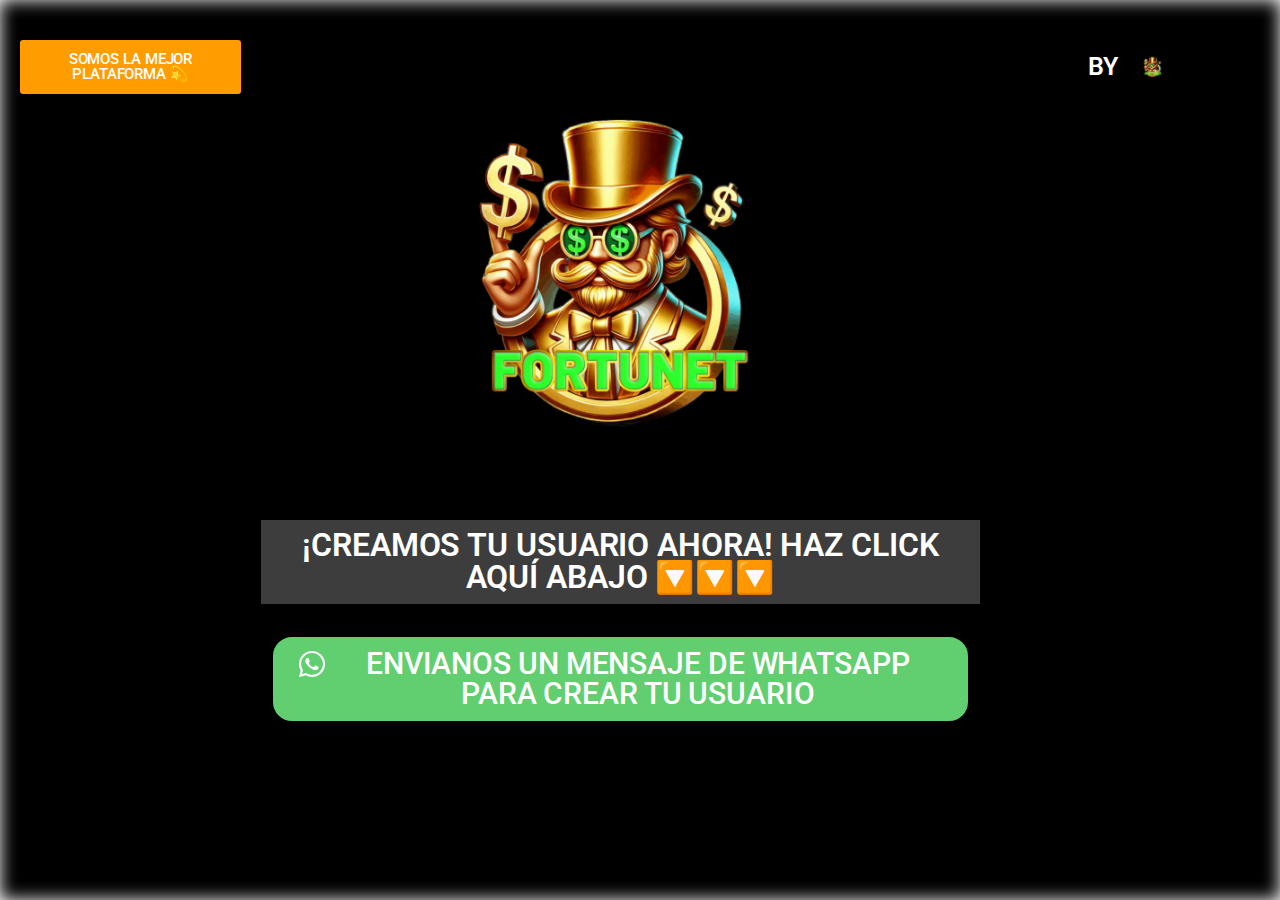
==== index.html @ 72d3cfbc "pixel and sounds" ====
<!DOCTYPE html> <html lang="en-US"> <head> 	<meta charset="UTF-8"> 			<title>JUGA Y GANA CON NOSOTROS</title> 		<meta name="viewport" content="width=device-width, initial-scale=1" /> <meta name='robots' content='max-image-preview:large' /> 	<style>img:is([sizes="auto" i], [sizes^="auto," i]) { contain-intrinsic-size: 3000px 1500px }</style> 	<title>JUGA Y GANA CON NOSOTROS</title> <link rel="alternate" type="application/rss+xml" title="JUGA Y GANA CON NOSOTROS &raquo; Feed" href="http://localhost:10052/feed/" /> <link rel="alternate" type="application/rss+xml" title="JUGA Y GANA CON NOSOTROS &raquo; Comments Feed" href="http://localhost:10052/comments/feed/" /> <script>
window._wpemojiSettings = {"baseUrl":"https:\/\/s.w.org\/images\/core\/emoji\/15.0.3\/72x72\/","ext":".png","svgUrl":"https:\/\/s.w.org\/images\/core\/emoji\/15.0.3\/svg\/","svgExt":".svg","source":{"concatemoji":"http:\/\/localhost:10052\/wp-includes\/js\/wp-emoji-release.min.js?ver=6.7.1"}};
/*! This file is auto-generated */
!function(i,n){var o,s,e;function c(e){try{var t={supportTests:e,timestamp:(new Date).valueOf()};sessionStorage.setItem(o,JSON.stringify(t))}catch(e){}}function p(e,t,n){e.clearRect(0,0,e.canvas.width,e.canvas.height),e.fillText(t,0,0);var t=new Uint32Array(e.getImageData(0,0,e.canvas.width,e.canvas.height).data),r=(e.clearRect(0,0,e.canvas.width,e.canvas.height),e.fillText(n,0,0),new Uint32Array(e.getImageData(0,0,e.canvas.width,e.canvas.height).data));return t.every(function(e,t){return e===r[t]})}function u(e,t,n){switch(t){case"flag":return n(e,"\ud83c\udff3\ufe0f\u200d\u26a7\ufe0f","\ud83c\udff3\ufe0f\u200b\u26a7\ufe0f")?!1:!n(e,"\ud83c\uddfa\ud83c\uddf3","\ud83c\uddfa\u200b\ud83c\uddf3")&&!n(e,"\ud83c\udff4\udb40\udc67\udb40\udc62\udb40\udc65\udb40\udc6e\udb40\udc67\udb40\udc7f","\ud83c\udff4\u200b\udb40\udc67\u200b\udb40\udc62\u200b\udb40\udc65\u200b\udb40\udc6e\u200b\udb40\udc67\u200b\udb40\udc7f");case"emoji":return!n(e,"\ud83d\udc26\u200d\u2b1b","\ud83d\udc26\u200b\u2b1b")}return!1}function f(e,t,n){var r="undefined"!=typeof WorkerGlobalScope&&self instanceof WorkerGlobalScope?new OffscreenCanvas(300,150):i.createElement("canvas"),a=r.getContext("2d",{willReadFrequently:!0}),o=(a.textBaseline="top",a.font="600 32px Arial",{});return e.forEach(function(e){o[e]=t(a,e,n)}),o}function t(e){var t=i.createElement("script");t.src=e,t.defer=!0,i.head.appendChild(t)}"undefined"!=typeof Promise&&(o="wpEmojiSettingsSupports",s=["flag","emoji"],n.supports={everything:!0,everythingExceptFlag:!0},e=new Promise(function(e){i.addEventListener("DOMContentLoaded",e,{once:!0})}),new Promise(function(t){var n=function(){try{var e=JSON.parse(sessionStorage.getItem(o));if("object"==typeof e&&"number"==typeof e.timestamp&&(new Date).valueOf()<e.timestamp+604800&&"object"==typeof e.supportTests)return e.supportTests}catch(e){}return null}();if(!n){if("undefined"!=typeof Worker&&"undefined"!=typeof OffscreenCanvas&&"undefined"!=typeof URL&&URL.createObjectURL&&"undefined"!=typeof Blob)try{var e="postMessage("+f.toString()+"("+[JSON.stringify(s),u.toString(),p.toString()].join(",")+"));",r=new Blob([e],{type:"text/javascript"}),a=new Worker(URL.createObjectURL(r),{name:"wpTestEmojiSupports"});return void(a.onmessage=function(e){c(n=e.data),a.terminate(),t(n)})}catch(e){}c(n=f(s,u,p))}t(n)}).then(function(e){for(var t in e)n.supports[t]=e[t],n.supports.everything=n.supports.everything&&n.supports[t],"flag"!==t&&(n.supports.everythingExceptFlag=n.supports.everythingExceptFlag&&n.supports[t]);n.supports.everythingExceptFlag=n.supports.everythingExceptFlag&&!n.supports.flag,n.DOMReady=!1,n.readyCallback=function(){n.DOMReady=!0}}).then(function(){return e}).then(function(){var e;n.supports.everything||(n.readyCallback(),(e=n.source||{}).concatemoji?t(e.concatemoji):e.wpemoji&&e.twemoji&&(t(e.twemoji),t(e.wpemoji)))}))}((window,document),window._wpemojiSettings);
</script> <style id='wp-emoji-styles-inline-css'>  	img.wp-smiley, img.emoji { 		display: inline !important; 		border: none !important; 		box-shadow: none !important; 		height: 1em !important; 		width: 1em !important; 		margin: 0 0.07em !important; 		vertical-align: -0.1em !important; 		background: none !important; 		padding: 0 !important; 	} </style> <style id='wp-block-library-inline-css'> :root{--wp-admin-theme-color:#007cba;--wp-admin-theme-color--rgb:0,124,186;--wp-admin-theme-color-darker-10:#006ba1;--wp-admin-theme-color-darker-10--rgb:0,107,161;--wp-admin-theme-color-darker-20:#005a87;--wp-admin-theme-color-darker-20--rgb:0,90,135;--wp-admin-border-width-focus:2px;--wp-block-synced-color:#7a00df;--wp-block-synced-color--rgb:122,0,223;--wp-bound-block-color:var(--wp-block-synced-color)}@media (min-resolution:192dpi){:root{--wp-admin-border-width-focus:1.5px}}.wp-element-button{cursor:pointer}:root{--wp--preset--font-size--normal:16px;--wp--preset--font-size--huge:42px}:root .has-very-light-gray-background-color{background-color:#eee}:root .has-very-dark-gray-background-color{background-color:#313131}:root .has-very-light-gray-color{color:#eee}:root .has-very-dark-gray-color{color:#313131}:root .has-vivid-green-cyan-to-vivid-cyan-blue-gradient-background{background:linear-gradient(135deg,#00d084,#0693e3)}:root .has-purple-crush-gradient-background{background:linear-gradient(135deg,#34e2e4,#4721fb 50%,#ab1dfe)}:root .has-hazy-dawn-gradient-background{background:linear-gradient(135deg,#faaca8,#dad0ec)}:root .has-subdued-olive-gradient-background{background:linear-gradient(135deg,#fafae1,#67a671)}:root .has-atomic-cream-gradient-background{background:linear-gradient(135deg,#fdd79a,#004a59)}:root .has-nightshade-gradient-background{background:linear-gradient(135deg,#330968,#31cdcf)}:root .has-midnight-gradient-background{background:linear-gradient(135deg,#020381,#2874fc)}.has-regular-font-size{font-size:1em}.has-larger-font-size{font-size:2.625em}.has-normal-font-size{font-size:var(--wp--preset--font-size--normal)}.has-huge-font-size{font-size:var(--wp--preset--font-size--huge)}.has-text-align-center{text-align:center}.has-text-align-left{text-align:left}.has-text-align-right{text-align:right}#end-resizable-editor-section{display:none}.aligncenter{clear:both}.items-justified-left{justify-content:flex-start}.items-justified-center{justify-content:center}.items-justified-right{justify-content:flex-end}.items-justified-space-between{justify-content:space-between}.screen-reader-text{border:0;clip:rect(1px,1px,1px,1px);clip-path:inset(50%);height:1px;margin:-1px;overflow:hidden;padding:0;position:absolute;width:1px;word-wrap:normal!important}.screen-reader-text:focus{background-color:#ddd;clip:auto!important;clip-path:none;color:#444;display:block;font-size:1em;height:auto;left:5px;line-height:normal;padding:15px 23px 14px;text-decoration:none;top:5px;width:auto;z-index:100000}html :where(.has-border-color){border-style:solid}html :where([style*=border-top-color]){border-top-style:solid}html :where([style*=border-right-color]){border-right-style:solid}html :where([style*=border-bottom-color]){border-bottom-style:solid}html :where([style*=border-left-color]){border-left-style:solid}html :where([style*=border-width]){border-style:solid}html :where([style*=border-top-width]){border-top-style:solid}html :where([style*=border-right-width]){border-right-style:solid}html :where([style*=border-bottom-width]){border-bottom-style:solid}html :where([style*=border-left-width]){border-left-style:solid}html :where(img[class*=wp-image-]){height:auto;max-width:100%}:where(figure){margin:0 0 1em}html :where(.is-position-sticky){--wp-admin--admin-bar--position-offset:var(--wp-admin--admin-bar--height,0px)}@media screen and (max-width:600px){html :where(.is-position-sticky){--wp-admin--admin-bar--position-offset:0px}} </style> <style id='global-styles-inline-css'> :root{--wp--preset--aspect-ratio--square: 1;--wp--preset--aspect-ratio--4-3: 4/3;--wp--preset--aspect-ratio--3-4: 3/4;--wp--preset--aspect-ratio--3-2: 3/2;--wp--preset--aspect-ratio--2-3: 2/3;--wp--preset--aspect-ratio--16-9: 16/9;--wp--preset--aspect-ratio--9-16: 9/16;--wp--preset--color--black: #000000;--wp--preset--color--cyan-bluish-gray: #abb8c3;--wp--preset--color--white: #ffffff;--wp--preset--color--pale-pink: #f78da7;--wp--preset--color--vivid-red: #cf2e2e;--wp--preset--color--luminous-vivid-orange: #ff6900;--wp--preset--color--luminous-vivid-amber: #fcb900;--wp--preset--color--light-green-cyan: #7bdcb5;--wp--preset--color--vivid-green-cyan: #00d084;--wp--preset--color--pale-cyan-blue: #8ed1fc;--wp--preset--color--vivid-cyan-blue: #0693e3;--wp--preset--color--vivid-purple: #9b51e0;--wp--preset--color--base: #FFFFFF;--wp--preset--color--contrast: #111111;--wp--preset--color--accent-1: #FFEE58;--wp--preset--color--accent-2: #F6CFF4;--wp--preset--color--accent-3: #503AA8;--wp--preset--color--accent-4: #686868;--wp--preset--color--accent-5: #FBFAF3;--wp--preset--color--accent-6: color-mix(in srgb, currentColor 20%, transparent);--wp--preset--gradient--vivid-cyan-blue-to-vivid-purple: linear-gradient(135deg,rgba(6,147,227,1) 0%,rgb(155,81,224) 100%);--wp--preset--gradient--light-green-cyan-to-vivid-green-cyan: linear-gradient(135deg,rgb(122,220,180) 0%,rgb(0,208,130) 100%);--wp--preset--gradient--luminous-vivid-amber-to-luminous-vivid-orange: linear-gradient(135deg,rgba(252,185,0,1) 0%,rgba(255,105,0,1) 100%);--wp--preset--gradient--luminous-vivid-orange-to-vivid-red: linear-gradient(135deg,rgba(255,105,0,1) 0%,rgb(207,46,46) 100%);--wp--preset--gradient--very-light-gray-to-cyan-bluish-gray: linear-gradient(135deg,rgb(238,238,238) 0%,rgb(169,184,195) 100%);--wp--preset--gradient--cool-to-warm-spectrum: linear-gradient(135deg,rgb(74,234,220) 0%,rgb(151,120,209) 20%,rgb(207,42,186) 40%,rgb(238,44,130) 60%,rgb(251,105,98) 80%,rgb(254,248,76) 100%);--wp--preset--gradient--blush-light-purple: linear-gradient(135deg,rgb(255,206,236) 0%,rgb(152,150,240) 100%);--wp--preset--gradient--blush-bordeaux: linear-gradient(135deg,rgb(254,205,165) 0%,rgb(254,45,45) 50%,rgb(107,0,62) 100%);--wp--preset--gradient--luminous-dusk: linear-gradient(135deg,rgb(255,203,112) 0%,rgb(199,81,192) 50%,rgb(65,88,208) 100%);--wp--preset--gradient--pale-ocean: linear-gradient(135deg,rgb(255,245,203) 0%,rgb(182,227,212) 50%,rgb(51,167,181) 100%);--wp--preset--gradient--electric-grass: linear-gradient(135deg,rgb(202,248,128) 0%,rgb(113,206,126) 100%);--wp--preset--gradient--midnight: linear-gradient(135deg,rgb(2,3,129) 0%,rgb(40,116,252) 100%);--wp--preset--font-size--small: 0.875rem;--wp--preset--font-size--medium: clamp(1rem, 1rem + ((1vw - 0.2rem) * 0.196), 1.125rem);--wp--preset--font-size--large: clamp(1.125rem, 1.125rem + ((1vw - 0.2rem) * 0.392), 1.375rem);--wp--preset--font-size--x-large: clamp(1.75rem, 1.75rem + ((1vw - 0.2rem) * 0.392), 2rem);--wp--preset--font-size--xx-large: clamp(2.15rem, 2.15rem + ((1vw - 0.2rem) * 1.333), 3rem);--wp--preset--font-family--manrope: Manrope, sans-serif;--wp--preset--font-family--fira-code: "Fira Code", monospace;--wp--preset--spacing--20: 10px;--wp--preset--spacing--30: 20px;--wp--preset--spacing--40: 30px;--wp--preset--spacing--50: clamp(30px, 5vw, 50px);--wp--preset--spacing--60: clamp(30px, 7vw, 70px);--wp--preset--spacing--70: clamp(50px, 7vw, 90px);--wp--preset--spacing--80: clamp(70px, 10vw, 140px);--wp--preset--shadow--natural: 6px 6px 9px rgba(0, 0, 0, 0.2);--wp--preset--shadow--deep: 12px 12px 50px rgba(0, 0, 0, 0.4);--wp--preset--shadow--sharp: 6px 6px 0px rgba(0, 0, 0, 0.2);--wp--preset--shadow--outlined: 6px 6px 0px -3px rgba(255, 255, 255, 1), 6px 6px rgba(0, 0, 0, 1);--wp--preset--shadow--crisp: 6px 6px 0px rgba(0, 0, 0, 1);}:root { --wp--style--global--content-size: 645px;--wp--style--global--wide-size: 1340px; }:where(body) { margin: 0; }.wp-site-blocks { padding-top: var(--wp--style--root--padding-top); padding-bottom: var(--wp--style--root--padding-bottom); }.has-global-padding { padding-right: var(--wp--style--root--padding-right); padding-left: var(--wp--style--root--padding-left); }.has-global-padding > .alignfull { margin-right: calc(var(--wp--style--root--padding-right) * -1); margin-left: calc(var(--wp--style--root--padding-left) * -1); }.has-global-padding :where(:not(.alignfull.is-layout-flow) > .has-global-padding:not(.wp-block-block, .alignfull)) { padding-right: 0; padding-left: 0; }.has-global-padding :where(:not(.alignfull.is-layout-flow) > .has-global-padding:not(.wp-block-block, .alignfull)) > .alignfull { margin-left: 0; margin-right: 0; }.wp-site-blocks > .alignleft { float: left; margin-right: 2em; }.wp-site-blocks > .alignright { float: right; margin-left: 2em; }.wp-site-blocks > .aligncenter { justify-content: center; margin-left: auto; margin-right: auto; }:where(.wp-site-blocks) > * { margin-block-start: 1.2rem; margin-block-end: 0; }:where(.wp-site-blocks) > :first-child { margin-block-start: 0; }:where(.wp-site-blocks) > :last-child { margin-block-end: 0; }:root { --wp--style--block-gap: 1.2rem; }:root :where(.is-layout-flow) > :first-child{margin-block-start: 0;}:root :where(.is-layout-flow) > :last-child{margin-block-end: 0;}:root :where(.is-layout-flow) > *{margin-block-start: 1.2rem;margin-block-end: 0;}:root :where(.is-layout-constrained) > :first-child{margin-block-start: 0;}:root :where(.is-layout-constrained) > :last-child{margin-block-end: 0;}:root :where(.is-layout-constrained) > *{margin-block-start: 1.2rem;margin-block-end: 0;}:root :where(.is-layout-flex){gap: 1.2rem;}:root :where(.is-layout-grid){gap: 1.2rem;}.is-layout-flow > .alignleft{float: left;margin-inline-start: 0;margin-inline-end: 2em;}.is-layout-flow > .alignright{float: right;margin-inline-start: 2em;margin-inline-end: 0;}.is-layout-flow > .aligncenter{margin-left: auto !important;margin-right: auto !important;}.is-layout-constrained > .alignleft{float: left;margin-inline-start: 0;margin-inline-end: 2em;}.is-layout-constrained > .alignright{float: right;margin-inline-start: 2em;margin-inline-end: 0;}.is-layout-constrained > .aligncenter{margin-left: auto !important;margin-right: auto !important;}.is-layout-constrained > :where(:not(.alignleft):not(.alignright):not(.alignfull)){max-width: var(--wp--style--global--content-size);margin-left: auto !important;margin-right: auto !important;}.is-layout-constrained > .alignwide{max-width: var(--wp--style--global--wide-size);}body .is-layout-flex{display: flex;}.is-layout-flex{flex-wrap: wrap;align-items: center;}.is-layout-flex > :is(*, div){margin: 0;}body .is-layout-grid{display: grid;}.is-layout-grid > :is(*, div){margin: 0;}body{background-color: var(--wp--preset--color--base);color: var(--wp--preset--color--contrast);font-family: var(--wp--preset--font-family--manrope);font-size: var(--wp--preset--font-size--large);font-weight: 300;letter-spacing: -0.1px;line-height: 1.4;--wp--style--root--padding-top: 0px;--wp--style--root--padding-right: var(--wp--preset--spacing--50);--wp--style--root--padding-bottom: 0px;--wp--style--root--padding-left: var(--wp--preset--spacing--50);}a:where(:not(.wp-element-button)){color: currentColor;text-decoration: underline;}:root :where(a:where(:not(.wp-element-button)):hover){text-decoration: none;}h1, h2, h3, h4, h5, h6{font-weight: 400;letter-spacing: -0.1px;line-height: 1.125;}h1{font-size: var(--wp--preset--font-size--xx-large);}h2{font-size: var(--wp--preset--font-size--x-large);}h3{font-size: var(--wp--preset--font-size--large);}h4{font-size: var(--wp--preset--font-size--medium);}h5{font-size: var(--wp--preset--font-size--small);letter-spacing: 0.5px;}h6{font-size: var(--wp--preset--font-size--small);font-weight: 700;letter-spacing: 1.4px;text-transform: uppercase;}:root :where(.wp-element-button, .wp-block-button__link){background-color: var(--wp--preset--color--contrast);border-width: 0;color: var(--wp--preset--color--base);font-family: inherit;font-size: var(--wp--preset--font-size--medium);line-height: inherit;padding-top: 1rem;padding-right: 2.25rem;padding-bottom: 1rem;padding-left: 2.25rem;text-decoration: none;}:root :where(.wp-element-button:hover, .wp-block-button__link:hover){background-color: color-mix(in srgb, var(--wp--preset--color--contrast) 85%, transparent);border-color: transparent;color: var(--wp--preset--color--base);}:root :where(.wp-element-button:focus, .wp-block-button__link:focus){outline-color: var(--wp--preset--color--accent-4);outline-offset: 2px;}:root :where(.wp-element-caption, .wp-block-audio figcaption, .wp-block-embed figcaption, .wp-block-gallery figcaption, .wp-block-image figcaption, .wp-block-table figcaption, .wp-block-video figcaption){font-size: var(--wp--preset--font-size--small);line-height: 1.4;}.has-black-color{color: var(--wp--preset--color--black) !important;}.has-cyan-bluish-gray-color{color: var(--wp--preset--color--cyan-bluish-gray) !important;}.has-white-color{color: var(--wp--preset--color--white) !important;}.has-pale-pink-color{color: var(--wp--preset--color--pale-pink) !important;}.has-vivid-red-color{color: var(--wp--preset--color--vivid-red) !important;}.has-luminous-vivid-orange-color{color: var(--wp--preset--color--luminous-vivid-orange) !important;}.has-luminous-vivid-amber-color{color: var(--wp--preset--color--luminous-vivid-amber) !important;}.has-light-green-cyan-color{color: var(--wp--preset--color--light-green-cyan) !important;}.has-vivid-green-cyan-color{color: var(--wp--preset--color--vivid-green-cyan) !important;}.has-pale-cyan-blue-color{color: var(--wp--preset--color--pale-cyan-blue) !important;}.has-vivid-cyan-blue-color{color: var(--wp--preset--color--vivid-cyan-blue) !important;}.has-vivid-purple-color{color: var(--wp--preset--color--vivid-purple) !important;}.has-base-color{color: var(--wp--preset--color--base) !important;}.has-contrast-color{color: var(--wp--preset--color--contrast) !important;}.has-accent-1-color{color: var(--wp--preset--color--accent-1) !important;}.has-accent-2-color{color: var(--wp--preset--color--accent-2) !important;}.has-accent-3-color{color: var(--wp--preset--color--accent-3) !important;}.has-accent-4-color{color: var(--wp--preset--color--accent-4) !important;}.has-accent-5-color{color: var(--wp--preset--color--accent-5) !important;}.has-accent-6-color{color: var(--wp--preset--color--accent-6) !important;}.has-black-background-color{background-color: var(--wp--preset--color--black) !important;}.has-cyan-bluish-gray-background-color{background-color: var(--wp--preset--color--cyan-bluish-gray) !important;}.has-white-background-color{background-color: var(--wp--preset--color--white) !important;}.has-pale-pink-background-color{background-color: var(--wp--preset--color--pale-pink) !important;}.has-vivid-red-background-color{background-color: var(--wp--preset--color--vivid-red) !important;}.has-luminous-vivid-orange-background-color{background-color: var(--wp--preset--color--luminous-vivid-orange) !important;}.has-luminous-vivid-amber-background-color{background-color: var(--wp--preset--color--luminous-vivid-amber) !important;}.has-light-green-cyan-background-color{background-color: var(--wp--preset--color--light-green-cyan) !important;}.has-vivid-green-cyan-background-color{background-color: var(--wp--preset--color--vivid-green-cyan) !important;}.has-pale-cyan-blue-background-color{background-color: var(--wp--preset--color--pale-cyan-blue) !important;}.has-vivid-cyan-blue-background-color{background-color: var(--wp--preset--color--vivid-cyan-blue) !important;}.has-vivid-purple-background-color{background-color: var(--wp--preset--color--vivid-purple) !important;}.has-base-background-color{background-color: var(--wp--preset--color--base) !important;}.has-contrast-background-color{background-color: var(--wp--preset--color--contrast) !important;}.has-accent-1-background-color{background-color: var(--wp--preset--color--accent-1) !important;}.has-accent-2-background-color{background-color: var(--wp--preset--color--accent-2) !important;}.has-accent-3-background-color{background-color: var(--wp--preset--color--accent-3) !important;}.has-accent-4-background-color{background-color: var(--wp--preset--color--accent-4) !important;}.has-accent-5-background-color{background-color: var(--wp--preset--color--accent-5) !important;}.has-accent-6-background-color{background-color: var(--wp--preset--color--accent-6) !important;}.has-black-border-color{border-color: var(--wp--preset--color--black) !important;}.has-cyan-bluish-gray-border-color{border-color: var(--wp--preset--color--cyan-bluish-gray) !important;}.has-white-border-color{border-color: var(--wp--preset--color--white) !important;}.has-pale-pink-border-color{border-color: var(--wp--preset--color--pale-pink) !important;}.has-vivid-red-border-color{border-color: var(--wp--preset--color--vivid-red) !important;}.has-luminous-vivid-orange-border-color{border-color: var(--wp--preset--color--luminous-vivid-orange) !important;}.has-luminous-vivid-amber-border-color{border-color: var(--wp--preset--color--luminous-vivid-amber) !important;}.has-light-green-cyan-border-color{border-color: var(--wp--preset--color--light-green-cyan) !important;}.has-vivid-green-cyan-border-color{border-color: var(--wp--preset--color--vivid-green-cyan) !important;}.has-pale-cyan-blue-border-color{border-color: var(--wp--preset--color--pale-cyan-blue) !important;}.has-vivid-cyan-blue-border-color{border-color: var(--wp--preset--color--vivid-cyan-blue) !important;}.has-vivid-purple-border-color{border-color: var(--wp--preset--color--vivid-purple) !important;}.has-base-border-color{border-color: var(--wp--preset--color--base) !important;}.has-contrast-border-color{border-color: var(--wp--preset--color--contrast) !important;}.has-accent-1-border-color{border-color: var(--wp--preset--color--accent-1) !important;}.has-accent-2-border-color{border-color: var(--wp--preset--color--accent-2) !important;}.has-accent-3-border-color{border-color: var(--wp--preset--color--accent-3) !important;}.has-accent-4-border-color{border-color: var(--wp--preset--color--accent-4) !important;}.has-accent-5-border-color{border-color: var(--wp--preset--color--accent-5) !important;}.has-accent-6-border-color{border-color: var(--wp--preset--color--accent-6) !important;}.has-vivid-cyan-blue-to-vivid-purple-gradient-background{background: var(--wp--preset--gradient--vivid-cyan-blue-to-vivid-purple) !important;}.has-light-green-cyan-to-vivid-green-cyan-gradient-background{background: var(--wp--preset--gradient--light-green-cyan-to-vivid-green-cyan) !important;}.has-luminous-vivid-amber-to-luminous-vivid-orange-gradient-background{background: var(--wp--preset--gradient--luminous-vivid-amber-to-luminous-vivid-orange) !important;}.has-luminous-vivid-orange-to-vivid-red-gradient-background{background: var(--wp--preset--gradient--luminous-vivid-orange-to-vivid-red) !important;}.has-very-light-gray-to-cyan-bluish-gray-gradient-background{background: var(--wp--preset--gradient--very-light-gray-to-cyan-bluish-gray) !important;}.has-cool-to-warm-spectrum-gradient-background{background: var(--wp--preset--gradient--cool-to-warm-spectrum) !important;}.has-blush-light-purple-gradient-background{background: var(--wp--preset--gradient--blush-light-purple) !important;}.has-blush-bordeaux-gradient-background{background: var(--wp--preset--gradient--blush-bordeaux) !important;}.has-luminous-dusk-gradient-background{background: var(--wp--preset--gradient--luminous-dusk) !important;}.has-pale-ocean-gradient-background{background: var(--wp--preset--gradient--pale-ocean) !important;}.has-electric-grass-gradient-background{background: var(--wp--preset--gradient--electric-grass) !important;}.has-midnight-gradient-background{background: var(--wp--preset--gradient--midnight) !important;}.has-small-font-size{font-size: var(--wp--preset--font-size--small) !important;}.has-medium-font-size{font-size: var(--wp--preset--font-size--medium) !important;}.has-large-font-size{font-size: var(--wp--preset--font-size--large) !important;}.has-x-large-font-size{font-size: var(--wp--preset--font-size--x-large) !important;}.has-xx-large-font-size{font-size: var(--wp--preset--font-size--xx-large) !important;}.has-manrope-font-family{font-family: var(--wp--preset--font-family--manrope) !important;}.has-fira-code-font-family{font-family: var(--wp--preset--font-family--fira-code) !important;} </style> <style id='wp-block-template-skip-link-inline-css'>  		.skip-link.screen-reader-text { 			border: 0; 			clip: rect(1px,1px,1px,1px); 			clip-path: inset(50%); 			height: 1px; 			margin: -1px; 			overflow: hidden; 			padding: 0; 			position: absolute !important; 			width: 1px; 			word-wrap: normal !important; 		}  		.skip-link.screen-reader-text:focus { 			background-color: #eee; 			clip: auto !important; 			clip-path: none; 			color: #444; 			display: block; 			font-size: 1em; 			height: auto; 			left: 5px; 			line-height: normal; 			padding: 15px 23px 14px; 			text-decoration: none; 			top: 5px; 			width: auto; 			z-index: 100000; 		} </style> <link rel='stylesheet' id='twentytwentyfive-style-css' href='./css/twentytwentyfive-style.css' media='all' /> <link rel='stylesheet' id='elementor-frontend-css' href='./css/elementor-assets-css-frontend.min.css' media='all' /> <link rel='stylesheet' id='elementor-post-7-css' href='./css/elementor-css-post-7.css' media='all' /> <link rel='stylesheet' id='e-animation-shrink-css' href='./css/elementor-assets-lib-animations-styles-e-animation-shrink.min.css' media='all' /> <link rel='stylesheet' id='e-animation-wobble-vertical-css' href='./css/elementor-assets-lib-animations-styles-e-animation-wobble-vertical.min.css' media='all' /> <link rel='stylesheet' id='widget-image-css' href='./css/elementor-assets-css-widget-image.min.css' media='all' /> <link rel='stylesheet' id='widget-heading-css' href='./css/elementor-assets-css-widget-heading.min.css' media='all' /> <link rel='stylesheet' id='e-animation-pulse-css' href='./css/elementor-assets-lib-animations-styles-e-animation-pulse.min.css' media='all' /> <link rel='stylesheet' id='widget-spacer-css' href='./css/elementor-assets-css-widget-spacer.min.css' media='all' /> <link rel='stylesheet' id='elementor-post-8-css' href='./css/elementor-css-post-8.css' media='all' /> <link rel='stylesheet' id='google-fonts-1-css' href='https://fonts.googleapis.com/css?family=Roboto%3A100%2C100italic%2C200%2C200italic%2C300%2C300italic%2C400%2C400italic%2C500%2C500italic%2C600%2C600italic%2C700%2C700italic%2C800%2C800italic%2C900%2C900italic%7CRoboto+Slab%3A100%2C100italic%2C200%2C200italic%2C300%2C300italic%2C400%2C400italic%2C500%2C500italic%2C600%2C600italic%2C700%2C700italic%2C800%2C800italic%2C900%2C900italic&#038;display=swap&#038;ver=6.7.1' media='all' /> <link rel="preconnect" href="https://fonts.gstatic.com/" crossorigin>        <script>
            /* <![CDATA[ */
            var rcewpp = {
                "ajax_url":"http://localhost:10052/wp-admin/admin-ajax.php",
                "nonce": "db378bb29e",
                "home_url": "http://localhost:10052/",
                "settings_icon": 'http://localhost:10052/wp-content/plugins/export-wp-page-to-static-html/admin/images/settings.png',
                "settings_hover_icon": 'http://localhost:10052/wp-content/plugins/export-wp-page-to-static-html/admin/images/settings_hover.png'
            };
            /* ]]\> */
        </script>         <link rel="https://api.w.org/" href="http://localhost:10052/wp-json/" /><link rel="alternate" title="JSON" type="application/json" href="http://localhost:10052/wp-json/wp/v2/pages/8" /><link rel="EditURI" type="application/rsd+xml" title="RSD" href="http://localhost:10052/xmlrpc.php?rsd" /> <meta name="generator" content="WordPress 6.7.1" /> <link rel="canonical" href="http://localhost:10052/" /> <link rel='shortlink' href='http://localhost:10052/' /> <link rel="alternate" title="oEmbed (JSON)" type="application/json+oembed" href="http://localhost:10052/wp-json/oembed/1.0/embed?url=http%3A%2F%2Flocalhost%3A10052%2F" /> <link rel="alternate" title="oEmbed (XML)" type="text/xml+oembed" href="http://localhost:10052/wp-json/oembed/1.0/embed?url=http%3A%2F%2Flocalhost%3A10052%2F&#038;format=xml" /> <meta name="generator" content="Elementor 3.26.3; features: e_font_icon_svg, additional_custom_breakpoints, e_element_cache; settings: css_print_method-external, google_font-enabled, font_display-swap">  <!-- Meta Pixel Code -->  <script>
!function(f,b,e,v,n,t,s)
{if(f.fbq)return;n=f.fbq=function(){n.callMethod?
n.callMethod.apply(n,arguments):n.queue.push(arguments)};
if(!f._fbq)f._fbq=n;n.push=n;n.loaded=!0;n.version='2.0';
n.queue=[];t=b.createElement(e);t.async=!0;
t.src=v;s=b.getElementsByTagName(e)[0];
s.parentNode.insertBefore(t,s)}(window, document,'script',
'https://connect.facebook.net/en_US/fbevents.js');
fbq('init', '1000306201931132');
fbq('track', 'PageView');
</script>  <noscript><img height="1" width="1" style="display:none"  src="https://www.facebook.com/tr?id=1000306201931132&ev=PageView&noscript=1"  /></noscript>  <!-- End Meta Pixel Code -->  			<style> 				.e-con.e-parent:nth-of-type(n+4):not(.e-lazyloaded):not(.e-no-lazyload), 				.e-con.e-parent:nth-of-type(n+4):not(.e-lazyloaded):not(.e-no-lazyload) * { 					background-image: none !important; 				} 				@media screen and (max-height: 1024px) { 					.e-con.e-parent:nth-of-type(n+3):not(.e-lazyloaded):not(.e-no-lazyload), 					.e-con.e-parent:nth-of-type(n+3):not(.e-lazyloaded):not(.e-no-lazyload) * { 						background-image: none !important; 					} 				} 				@media screen and (max-height: 640px) { 					.e-con.e-parent:nth-of-type(n+2):not(.e-lazyloaded):not(.e-no-lazyload), 					.e-con.e-parent:nth-of-type(n+2):not(.e-lazyloaded):not(.e-no-lazyload) * { 						background-image: none !important; 					} 				} 			</style> 			<style class='wp-fonts-local'> @font-face{font-family:Manrope;font-style:normal;font-weight:200 800;font-display:fallback;src:url('./fonts/Manrope-VariableFont_wght.woff2') format('woff2');} @font-face{font-family:"Fira Code";font-style:normal;font-weight:300 700;font-display:fallback;src:url('./fonts/FiraCode-VariableFont_wght.woff2') format('woff2');} </style> <link rel="icon" href="./images/cropped-logo-32x32.png" sizes="32x32" /> <link rel="icon" href="./images/cropped-logo-192x192.png" sizes="192x192" /> <link rel="apple-touch-icon" href="./images/cropped-logo-180x180.png" /> <meta name="msapplication-TileImage" content="http://localhost:10052/wp-content/uploads/2025/01/cropped-logo-270x270.png" /> 	<meta name="viewport" content="width=device-width, initial-scale=1.0, viewport-fit=cover" /></head> <body class="home page-template page-template-elementor_canvas page page-id-8 wp-embed-responsive elementor-default elementor-template-canvas elementor-kit-7 elementor-page elementor-page-8"> 			<div data-elementor-type="wp-page" data-elementor-id="8" class="elementor elementor-8" data-elementor-post-type="page"> 						<section class="elementor-section elementor-top-section elementor-element elementor-element-ef26935 elementor-section-full_width elementor-section-height-full elementor-section-items-stretch elementor-section-height-default" data-id="ef26935" data-element_type="section" data-settings="{&quot;background_background&quot;:&quot;classic&quot;}"> 							<div class="elementor-background-overlay"></div> 							<div class="elementor-container elementor-column-gap-default"> 					<div class="elementor-column elementor-col-100 elementor-top-column elementor-element elementor-element-6fa4ffc" data-id="6fa4ffc" data-element_type="column"> 			<div class="elementor-widget-wrap elementor-element-populated"> 						<section class="elementor-section elementor-inner-section elementor-element elementor-element-d477c8b elementor-section-boxed elementor-section-height-default elementor-section-height-default" data-id="d477c8b" data-element_type="section"> 						<div class="elementor-container elementor-column-gap-default"> 					<div class="elementor-column elementor-col-100 elementor-inner-column elementor-element elementor-element-717ee02" data-id="717ee02" data-element_type="column"> 			<div class="elementor-widget-wrap elementor-element-populated"> 						<div class="elementor-element elementor-element-c58bfc9 elementor-widget elementor-widget-html" data-id="c58bfc9" data-element_type="widget" data-widget_type="html.default"> 				<div class="elementor-widget-container"> 					 <audio id="pageLoadSound" src="./images/Angel Choir Success 1.mp3"></audio>   <audio id="buttonClickSound" src="./images/Slot Game Win.mp3"></audio>    <script>
    // Reproducir sonido al cargar la página
    window.addEventListener('load', () => {
      const pageLoadSound = document.getElementById('pageLoadSound');
      pageLoadSound.play().catch(error => console.warn("El sonido de carga no pudo reproducirse automáticamente:", error));
    });

    // Reproducir sonido al hacer clic en el botón
    document.getElementById('playButton').addEventListener('click', () => {
      const buttonClickSound = document.getElementById('buttonClickSound');
      buttonClickSound.play();
    });
  </script>				</div> 				</div> 					</div> 		</div> 					</div> 		</section> 				<section class="elementor-section elementor-inner-section elementor-element elementor-element-6f9bed6 elementor-section-full_width elementor-section-height-default elementor-section-height-default" data-id="6f9bed6" data-element_type="section"> 						<div class="elementor-container elementor-column-gap-default"> 					<div class="elementor-column elementor-col-33 elementor-inner-column elementor-element elementor-element-c328dd5" data-id="c328dd5" data-element_type="column"> 			<div class="elementor-widget-wrap elementor-element-populated"> 						<div class="elementor-element elementor-element-ca85125 elementor-align-center elementor-widget elementor-widget-button" data-id="ca85125" data-element_type="widget" data-widget_type="button.default"> 				<div class="elementor-widget-container"> 									<div class="elementor-button-wrapper"> 					<a class="elementor-button elementor-button-link elementor-size-sm elementor-animation-shrink" href="#"> 						<span class="elementor-button-content-wrapper"> 									<span class="elementor-button-text">SOMOS LA MEJOR PLATAFORMA 💫 </span> 					</span> 					</a> 				</div> 								</div> 				</div> 					</div> 		</div> 				<div class="elementor-column elementor-col-33 elementor-inner-column elementor-element elementor-element-d640c27" data-id="d640c27" data-element_type="column"> 			<div class="elementor-widget-wrap elementor-element-populated"> 						<div class="elementor-element elementor-element-9ac41da elementor-widget elementor-widget-image" data-id="9ac41da" data-element_type="widget" data-widget_type="image.default"> 				<div class="elementor-widget-container"> 															<img fetchpriority="high" decoding="async" width="1024" height="1024" src="./images/2025-01-logo-1024x1024.png" class="elementor-animation-wobble-vertical attachment-large size-large wp-image-23" alt="" srcset="./images/2025-01-logo-1024x1024.png 1024w, ./images/2025-01-logo-300x300.png 300w, ./images/2025-01-logo-150x150.png 150w, ./images/2025-01-logo-768x768.png 768w, ./images/2025-01-logo-1536x1536.png 1536w, ./images/2025-01-logo.png 1920w" sizes="(max-width: 1024px) 100vw, 1024px" />															</div> 				</div> 				<section class="elementor-section elementor-inner-section elementor-element elementor-element-8f4994a elementor-section-boxed elementor-section-height-default elementor-section-height-default" data-id="8f4994a" data-element_type="section"> 						<div class="elementor-container elementor-column-gap-default"> 					<div class="elementor-column elementor-col-100 elementor-inner-column elementor-element elementor-element-c480c1a" data-id="c480c1a" data-element_type="column" data-settings="{&quot;background_background&quot;:&quot;classic&quot;}"> 			<div class="elementor-widget-wrap elementor-element-populated"> 						<div class="elementor-element elementor-element-ad5b23c elementor-widget elementor-widget-heading" data-id="ad5b23c" data-element_type="widget" data-widget_type="heading.default"> 				<div class="elementor-widget-container"> 					<h2 class="elementor-heading-title elementor-size-default">¡CREAMOS TU USUARIO AHORA! HAZ CLICK AQUÍ ABAJO 🔽🔽🔽</h2>				</div> 				</div> 					</div> 		</div> 					</div> 		</section> 				<section class="elementor-section elementor-inner-section elementor-element elementor-element-ea1522e elementor-section-boxed elementor-section-height-default elementor-section-height-default" data-id="ea1522e" data-element_type="section"> 						<div class="elementor-container elementor-column-gap-default"> 					<div class="elementor-column elementor-col-100 elementor-inner-column elementor-element elementor-element-5009356" data-id="5009356" data-element_type="column"> 			<div class="elementor-widget-wrap elementor-element-populated"> 						<div class="elementor-element elementor-element-1591015 elementor-align-center elementor-widget elementor-widget-button" data-id="1591015" data-element_type="widget" data-widget_type="button.default"> 				<div class="elementor-widget-container"> 									<div class="elementor-button-wrapper"> 					<a class="elementor-button elementor-button-link elementor-size-sm elementor-animation-pulse" href="https://wa.link/miggx5"> 						<span class="elementor-button-content-wrapper"> 						<span class="elementor-button-icon"> 				<svg aria-hidden="true" class="e-font-icon-svg e-fab-whatsapp" viewbox="0 0 448 512" xmlns="http://www.w3.org/2000/svg"><path d="M380.9 97.1C339 55.1 283.2 32 223.9 32c-122.4 0-222 99.6-222 222 0 39.1 10.2 77.3 29.6 111L0 480l117.7-30.9c32.4 17.7 68.9 27 106.1 27h.1c122.3 0 224.1-99.6 224.1-222 0-59.3-25.2-115-67.1-157zm-157 341.6c-33.2 0-65.7-8.9-94-25.7l-6.7-4-69.8 18.3L72 359.2l-4.4-7c-18.5-29.4-28.2-63.3-28.2-98.2 0-101.7 82.8-184.5 184.6-184.5 49.3 0 95.6 19.2 130.4 54.1 34.8 34.9 56.2 81.2 56.1 130.5 0 101.8-84.9 184.6-186.6 184.6zm101.2-138.2c-5.5-2.8-32.8-16.2-37.9-18-5.1-1.9-8.8-2.8-12.5 2.8-3.7 5.6-14.3 18-17.6 21.8-3.2 3.7-6.5 4.2-12 1.4-32.6-16.3-54-29.1-75.5-66-5.7-9.8 5.7-9.1 16.3-30.3 1.8-3.7.9-6.9-.5-9.7-1.4-2.8-12.5-30.1-17.1-41.2-4.5-10.8-9.1-9.3-12.5-9.5-3.2-.2-6.9-.2-10.6-.2-3.7 0-9.7 1.4-14.8 6.9-5.1 5.6-19.4 19-19.4 46.3 0 27.3 19.9 53.7 22.6 57.4 2.8 3.7 39.1 59.7 94.8 83.8 35.2 15.2 49 16.5 66.6 13.9 10.7-1.6 32.8-13.4 37.4-26.4 4.6-13 4.6-24.1 3.2-26.4-1.3-2.5-5-3.9-10.5-6.6z"></path></svg>			</span> 									<span class="elementor-button-text">ENVIANOS UN MENSAJE DE WHATSAPP PARA CREAR TU USUARIO</span> 					</span> 					</a> 				</div> 								</div> 				</div> 				<div class="elementor-element elementor-element-085f596 elementor-widget elementor-widget-spacer" data-id="085f596" data-element_type="widget" data-widget_type="spacer.default"> 				<div class="elementor-widget-container"> 							<div class="elementor-spacer"> 			<div class="elementor-spacer-inner"></div> 		</div> 						</div> 				</div> 					</div> 		</div> 					</div> 		</section> 					</div> 		</div> 				<div class="elementor-column elementor-col-33 elementor-inner-column elementor-element elementor-element-189f4fe" data-id="189f4fe" data-element_type="column"> 			<div class="elementor-widget-wrap elementor-element-populated"> 						<section class="elementor-section elementor-inner-section elementor-element elementor-element-8ade32e elementor-section-boxed elementor-section-height-default elementor-section-height-default" data-id="8ade32e" data-element_type="section"> 						<div class="elementor-container elementor-column-gap-default"> 					<div class="elementor-column elementor-col-50 elementor-inner-column elementor-element elementor-element-dc3cb70" data-id="dc3cb70" data-element_type="column"> 			<div class="elementor-widget-wrap elementor-element-populated"> 						<div class="elementor-element elementor-element-3d447b8 elementor-widget__width-initial elementor-widget elementor-widget-heading" data-id="3d447b8" data-element_type="widget" data-widget_type="heading.default"> 				<div class="elementor-widget-container"> 					<h2 class="elementor-heading-title elementor-size-default">BY</h2>				</div> 				</div> 					</div> 		</div> 				<div class="elementor-column elementor-col-50 elementor-inner-column elementor-element elementor-element-48b2fc3" data-id="48b2fc3" data-element_type="column"> 			<div class="elementor-widget-wrap elementor-element-populated"> 						<div class="elementor-element elementor-element-3ecac4b elementor-widget__width-initial elementor-widget elementor-widget-image" data-id="3ecac4b" data-element_type="widget" data-widget_type="image.default"> 				<div class="elementor-widget-container"> 															<img fetchpriority="high" decoding="async" width="1024" height="1024" src="./images/2025-01-logo-1024x1024.png" class="elementor-animation-wobble-vertical attachment-large size-large wp-image-23" alt="" srcset="./images/2025-01-logo-1024x1024.png 1024w, ./images/2025-01-logo-300x300.png 300w, ./images/2025-01-logo-150x150.png 150w, ./images/2025-01-logo-768x768.png 768w, ./images/2025-01-logo-1536x1536.png 1536w, ./images/2025-01-logo.png 1920w" sizes="(max-width: 1024px) 100vw, 1024px" />															</div> 				</div> 					</div> 		</div> 					</div> 		</section> 					</div> 		</div> 					</div> 		</section> 					</div> 		</div> 					</div> 		</section> 				</div> 					<script type='text/javascript'>
				const lazyloadRunObserver = () => {
					const lazyloadBackgrounds = document.querySelectorAll( `.e-con.e-parent:not(.e-lazyloaded)` );
					const lazyloadBackgroundObserver = new IntersectionObserver( ( entries ) => {
						entries.forEach( ( entry ) => {
							if ( entry.isIntersecting ) {
								let lazyloadBackground = entry.target;
								if( lazyloadBackground ) {
									lazyloadBackground.classList.add( 'e-lazyloaded' );
								}
								lazyloadBackgroundObserver.unobserve( entry.target );
							}
						});
					}, { rootMargin: '200px 0px 200px 0px' } );
					lazyloadBackgrounds.forEach( ( lazyloadBackground ) => {
						lazyloadBackgroundObserver.observe( lazyloadBackground );
					} );
				};
				const events = [
					'DOMContentLoaded',
					'elementor/lazyload/observe',
				];
				events.forEach( ( event ) => {
					document.addEventListener( event, lazyloadRunObserver );
				} );
			</script> 			<script id="wp-block-template-skip-link-js-after">
	( function() {
		var skipLinkTarget = document.querySelector( 'main' ),
			sibling,
			skipLinkTargetID,
			skipLink;

		// Early exit if a skip-link target can't be located.
		if ( ! skipLinkTarget ) {
			return;
		}

		/*
		 * Get the site wrapper.
		 * The skip-link will be injected in the beginning of it.
		 */
		sibling = document.querySelector( '.wp-site-blocks' );

		// Early exit if the root element was not found.
		if ( ! sibling ) {
			return;
		}

		// Get the skip-link target's ID, and generate one if it doesn't exist.
		skipLinkTargetID = skipLinkTarget.id;
		if ( ! skipLinkTargetID ) {
			skipLinkTargetID = 'wp--skip-link--target';
			skipLinkTarget.id = skipLinkTargetID;
		}

		// Create the skip link.
		skipLink = document.createElement( 'a' );
		skipLink.classList.add( 'skip-link', 'screen-reader-text' );
		skipLink.href = '#' + skipLinkTargetID;
		skipLink.innerHTML = 'Skip to content';

		// Inject the skip link.
		sibling.parentElement.insertBefore( skipLink, sibling );
	}() );
	
</script> <script src="./js/pro-elements-assets-js-webpack-pro.runtime.min.js" id="elementor-pro-webpack-runtime-js"></script> <script src="./js/elementor-assets-js-webpack.runtime.min.js" id="elementor-webpack-runtime-js"></script> <script src="./js/jquery-jquery.min.js" id="jquery-core-js"></script> <script src="./js/jquery-jquery-migrate.min.js" id="jquery-migrate-js"></script> <script src="./js/elementor-assets-js-frontend-modules.min.js" id="elementor-frontend-modules-js"></script> <script src="./js/dist-hooks.min.js" id="wp-hooks-js"></script> <script src="./js/dist-i18n.min.js" id="wp-i18n-js"></script> <script id="wp-i18n-js-after">
wp.i18n.setLocaleData( { 'text direction\u0004ltr': [ 'ltr' ] } );
</script> <script id="elementor-pro-frontend-js-before">
var ElementorProFrontendConfig = {"ajaxurl":"http:\/\/localhost:10052\/wp-admin\/admin-ajax.php","nonce":"ddd4dc8f0f","urls":{"assets":"http:\/\/localhost:10052\/wp-content\/plugins\/pro-elements\/assets\/","rest":"http:\/\/localhost:10052\/wp-json\/"},"settings":{"lazy_load_background_images":true},"popup":{"hasPopUps":false},"shareButtonsNetworks":{"facebook":{"title":"Facebook","has_counter":true},"twitter":{"title":"Twitter"},"linkedin":{"title":"LinkedIn","has_counter":true},"pinterest":{"title":"Pinterest","has_counter":true},"reddit":{"title":"Reddit","has_counter":true},"vk":{"title":"VK","has_counter":true},"odnoklassniki":{"title":"OK","has_counter":true},"tumblr":{"title":"Tumblr"},"digg":{"title":"Digg"},"skype":{"title":"Skype"},"stumbleupon":{"title":"StumbleUpon","has_counter":true},"mix":{"title":"Mix"},"telegram":{"title":"Telegram"},"pocket":{"title":"Pocket","has_counter":true},"xing":{"title":"XING","has_counter":true},"whatsapp":{"title":"WhatsApp"},"email":{"title":"Email"},"print":{"title":"Print"},"x-twitter":{"title":"X"},"threads":{"title":"Threads"}},"facebook_sdk":{"lang":"en_US","app_id":""},"lottie":{"defaultAnimationUrl":"http:\/\/localhost:10052\/wp-content\/plugins\/pro-elements\/modules\/lottie\/assets\/animations\/default.json"}};
</script> <script src="./js/pro-elements-assets-js-frontend.min.js" id="elementor-pro-frontend-js"></script> <script src="./js/jquery-ui-core.min.js" id="jquery-ui-core-js"></script> <script id="elementor-frontend-js-before">
var elementorFrontendConfig = {"environmentMode":{"edit":false,"wpPreview":false,"isScriptDebug":false},"i18n":{"shareOnFacebook":"Share on Facebook","shareOnTwitter":"Share on Twitter","pinIt":"Pin it","download":"Download","downloadImage":"Download image","fullscreen":"Fullscreen","zoom":"Zoom","share":"Share","playVideo":"Play Video","previous":"Previous","next":"Next","close":"Close","a11yCarouselPrevSlideMessage":"Previous slide","a11yCarouselNextSlideMessage":"Next slide","a11yCarouselFirstSlideMessage":"This is the first slide","a11yCarouselLastSlideMessage":"This is the last slide","a11yCarouselPaginationBulletMessage":"Go to slide"},"is_rtl":false,"breakpoints":{"xs":0,"sm":480,"md":768,"lg":1025,"xl":1440,"xxl":1600},"responsive":{"breakpoints":{"mobile":{"label":"Mobile Portrait","value":767,"default_value":767,"direction":"max","is_enabled":true},"mobile_extra":{"label":"Mobile Landscape","value":880,"default_value":880,"direction":"max","is_enabled":false},"tablet":{"label":"Tablet Portrait","value":1024,"default_value":1024,"direction":"max","is_enabled":true},"tablet_extra":{"label":"Tablet Landscape","value":1200,"default_value":1200,"direction":"max","is_enabled":false},"laptop":{"label":"Laptop","value":1366,"default_value":1366,"direction":"max","is_enabled":false},"widescreen":{"label":"Widescreen","value":2400,"default_value":2400,"direction":"min","is_enabled":false}},"hasCustomBreakpoints":false},"version":"3.26.3","is_static":false,"experimentalFeatures":{"e_font_icon_svg":true,"additional_custom_breakpoints":true,"e_swiper_latest":true,"e_nested_atomic_repeaters":true,"e_onboarding":true,"e_css_smooth_scroll":true,"theme_builder_v2":true,"home_screen":true,"e_element_cache":true,"link-in-bio":true,"floating-buttons":true,"launchpad-checklist":true},"urls":{"assets":"http:\/\/localhost:10052\/wp-content\/plugins\/elementor\/assets\/","ajaxurl":"http:\/\/localhost:10052\/wp-admin\/admin-ajax.php","uploadUrl":"http:\/\/localhost:10052\/wp-content\/uploads"},"nonces":{"floatingButtonsClickTracking":"77a35abd7f"},"swiperClass":"swiper","settings":{"page":[],"editorPreferences":[]},"kit":{"active_breakpoints":["viewport_mobile","viewport_tablet"],"global_image_lightbox":"yes","lightbox_enable_counter":"yes","lightbox_enable_fullscreen":"yes","lightbox_enable_zoom":"yes","lightbox_enable_share":"yes","lightbox_title_src":"title","lightbox_description_src":"description"},"post":{"id":8,"title":"JUGA%20Y%20GANA%20CON%20NOSOTROS","excerpt":"","featuredImage":false}};
</script> <script src="./js/elementor-assets-js-frontend.min.js" id="elementor-frontend-js"></script> <script src="./js/pro-elements-assets-js-elements-handlers.min.js" id="pro-elements-handlers-js"></script> 	</body> </html>
---- css/twentytwentyfive-style.css ----
/*
Theme Name: Twenty Twenty-Five
Theme URI: https://wordpress.org/themes/twentytwentyfive/
Author: the WordPress team
Author URI: https://wordpress.org
Description: Twenty Twenty-Five emphasizes simplicity and adaptability. It offers flexible design options, supported by a variety of patterns for different page types, such as services and landing pages, making it ideal for building personal blogs, professional portfolios, online magazines, or business websites. Its templates cater to various blog styles, from text-focused to image-heavy layouts. Additionally, it supports international typography and diverse color palettes, ensuring accessibility and customization for users worldwide.
Requires at least: 6.7
Tested up to: 6.7
Requires PHP: 7.2
Version: 1.0
License: GNU General Public License v2 or later
License URI: http://www.gnu.org/licenses/gpl-2.0.html
Text Domain: twentytwentyfive
Tags: one-column, custom-colors, custom-menu, custom-logo, editor-style, featured-images, full-site-editing, block-patterns, rtl-language-support, sticky-post, threaded-comments, translation-ready, wide-blocks, block-styles, style-variations, accessibility-ready, blog, portfolio, news
*/

/*
 * Link styles
 * https://github.com/WordPress/gutenberg/issues/42319
 */
a {
	text-decoration-thickness: 1px !important;
	text-underline-offset: .1em;
}

/* Focus styles */
:where(.wp-site-blocks *:focus) {
	outline-width: 2px;
	outline-style: solid;
}

/* Increase the bottom margin on submenus, so that the outline is visible. */
.wp-block-navigation .wp-block-navigation-submenu .wp-block-navigation-item:not(:last-child) {
	margin-bottom: 3px;
}

/* Increase the outline offset on the parent menu items, so that the outline does not touch the text. */
.wp-block-navigation .wp-block-navigation-item .wp-block-navigation-item__content {
	outline-offset: 4px;
}

/* Remove outline offset from the submenus, otherwise the outline is visible outside the submenu container. */
.wp-block-navigation .wp-block-navigation-item ul.wp-block-navigation__submenu-container .wp-block-navigation-item__content {
	outline-offset: 0;
}

/*
 * Progressive enhancement to reduce widows and orphans
 * https://github.com/WordPress/gutenberg/issues/55190
 */
h1, h2, h3, h4, h5, h6, blockquote, caption, figcaption, p {
	text-wrap: pretty;
}

/*
 * Change the position of the more block on the front, by making it a block level element.
 * https://github.com/WordPress/gutenberg/issues/65934
*/
.more-link {
	display: block;
}
---- css/elementor-css-post-7.css ----
.elementor-kit-7{--e-global-color-primary:#6EC1E4;--e-global-color-secondary:#54595F;--e-global-color-text:#7A7A7A;--e-global-color-accent:#61CE70;--e-global-typography-primary-font-family:"Roboto";--e-global-typography-primary-font-weight:600;--e-global-typography-secondary-font-family:"Roboto Slab";--e-global-typography-secondary-font-weight:400;--e-global-typography-text-font-family:"Roboto";--e-global-typography-text-font-weight:400;--e-global-typography-accent-font-family:"Roboto";--e-global-typography-accent-font-weight:500;}.elementor-section.elementor-section-boxed > .elementor-container{max-width:1140px;}.e-con{--container-max-width:1140px;}.elementor-widget:not(:last-child){margin-block-end:20px;}.elementor-element{--widgets-spacing:20px 20px;--widgets-spacing-row:20px;--widgets-spacing-column:20px;}{}h1.entry-title{display:var(--page-title-display);}.elementor-kit-7 e-page-transition{background-color:#FFBC7D;}@media(max-width:1024px){.elementor-section.elementor-section-boxed > .elementor-container{max-width:1024px;}.e-con{--container-max-width:1024px;}}@media(max-width:767px){.elementor-section.elementor-section-boxed > .elementor-container{max-width:767px;}.e-con{--container-max-width:767px;}}
---- css/elementor-assets-lib-animations-styles-e-animation-shrink.min.css ----
.elementor-animation-shrink{transition-duration:.3s;transition-property:transform}.elementor-animation-shrink:active,.elementor-animation-shrink:focus,.elementor-animation-shrink:hover{transform:scale(.9)}
---- css/elementor-assets-lib-animations-styles-e-animation-wobble-vertical.min.css ----
@keyframes elementor-animation-wobble-vertical{16.65%{transform:translateY(8px)}33.3%{transform:translateY(-6px)}49.95%{transform:translateY(4px)}66.6%{transform:translateY(-2px)}83.25%{transform:translateY(1px)}100%{transform:translateY(0)}}.elementor-animation-wobble-vertical:active,.elementor-animation-wobble-vertical:focus,.elementor-animation-wobble-vertical:hover{animation-name:elementor-animation-wobble-vertical;animation-duration:1s;animation-timing-function:ease-in-out;animation-iteration-count:1}
---- css/elementor-assets-css-widget-image.min.css ----
/*! elementor - v3.26.0 - 22-12-2024 */
.elementor-widget-image{text-align:center}.elementor-widget-image a{display:inline-block}.elementor-widget-image a img[src$=".svg"]{width:48px}.elementor-widget-image img{display:inline-block;vertical-align:middle}
---- css/elementor-assets-css-widget-heading.min.css ----
/*! elementor - v3.26.0 - 22-12-2024 */
.elementor-widget-heading .elementor-heading-title[class*=elementor-size-]>a{color:inherit;font-size:inherit;line-height:inherit}.elementor-widget-heading .elementor-heading-title.elementor-size-small{font-size:15px}.elementor-widget-heading .elementor-heading-title.elementor-size-medium{font-size:19px}.elementor-widget-heading .elementor-heading-title.elementor-size-large{font-size:29px}.elementor-widget-heading .elementor-heading-title.elementor-size-xl{font-size:39px}.elementor-widget-heading .elementor-heading-title.elementor-size-xxl{font-size:59px}
---- css/elementor-assets-lib-animations-styles-e-animation-pulse.min.css ----
@keyframes elementor-animation-pulse{25%{transform:scale(1.1)}75%{transform:scale(.9)}}.elementor-animation-pulse:active,.elementor-animation-pulse:focus,.elementor-animation-pulse:hover{animation-name:elementor-animation-pulse;animation-duration:1s;animation-timing-function:linear;animation-iteration-count:infinite}
---- css/elementor-assets-css-widget-spacer.min.css ----
/*! elementor - v3.26.0 - 22-12-2024 */
.elementor-column .elementor-spacer-inner{height:var(--spacer-size)}.e-con{--container-widget-width:100%}.e-con-inner>.elementor-widget-spacer,.e-con>.elementor-widget-spacer{width:var(--container-widget-width,var(--spacer-size));--align-self:var( --container-widget-align-self,initial );--flex-shrink:0}.e-con-inner>.elementor-widget-spacer>.elementor-widget-container,.e-con>.elementor-widget-spacer>.elementor-widget-container{height:100%;width:100%}.e-con-inner>.elementor-widget-spacer>.elementor-widget-container>.elementor-spacer,.e-con>.elementor-widget-spacer>.elementor-widget-container>.elementor-spacer{height:100%}.e-con-inner>.elementor-widget-spacer>.elementor-widget-container>.elementor-spacer>.elementor-spacer-inner,.e-con>.elementor-widget-spacer>.elementor-widget-container>.elementor-spacer>.elementor-spacer-inner{height:var(--container-widget-height,var(--spacer-size))}.e-con-inner>.elementor-widget-spacer.elementor-widget-empty,.e-con>.elementor-widget-spacer.elementor-widget-empty{min-height:22px;min-width:22px;position:relative}.e-con-inner>.elementor-widget-spacer.elementor-widget-empty .elementor-widget-empty-icon,.e-con>.elementor-widget-spacer.elementor-widget-empty .elementor-widget-empty-icon{height:22px;inset:0;margin:auto;padding:0;position:absolute;width:22px}
---- css/elementor-css-post-8.css ----
.elementor-8 .elementor-element.elementor-element-ef26935 > .elementor-background-overlay{background-color:#000000;background-image:url(./../images/Diseno-sin-titulo-1.gif);background-position:center center;background-repeat:no-repeat;background-size:cover;transition:background 0.3s, border-radius 0.3s, opacity 0.3s;}.elementor-8 .elementor-element.elementor-element-ef26935 .elementor-background-overlay{filter:brightness( 96% ) contrast( 111% ) saturate( 100% ) blur( 8.6px ) hue-rotate( 0deg );}.elementor-8 .elementor-element.elementor-element-ef26935{transition:background 0.3s, border 0.3s, border-radius 0.3s, box-shadow 0.3s;}.elementor-widget-button .elementor-button{background-color:var( --e-global-color-accent );font-family:var( --e-global-typography-accent-font-family ), Sans-serif;font-weight:var( --e-global-typography-accent-font-weight );}.elementor-8 .elementor-element.elementor-element-ca85125 .elementor-button{background-color:#FF9C00;}.elementor-widget-image .widget-image-caption{color:var( --e-global-color-text );font-family:var( --e-global-typography-text-font-family ), Sans-serif;font-weight:var( --e-global-typography-text-font-weight );}.elementor-8 .elementor-element.elementor-element-9ac41da img{width:64%;}.elementor-8 .elementor-element.elementor-element-c480c1a:not(.elementor-motion-effects-element-type-background) > .elementor-widget-wrap, .elementor-8 .elementor-element.elementor-element-c480c1a > .elementor-widget-wrap > .elementor-motion-effects-container > .elementor-motion-effects-layer{background-color:#FFFFFF3D;}.elementor-bc-flex-widget .elementor-8 .elementor-element.elementor-element-c480c1a.elementor-column .elementor-widget-wrap{align-items:center;}.elementor-8 .elementor-element.elementor-element-c480c1a.elementor-column.elementor-element[data-element_type="column"] > .elementor-widget-wrap.elementor-element-populated{align-content:center;align-items:center;}.elementor-8 .elementor-element.elementor-element-c480c1a.elementor-column > .elementor-widget-wrap{justify-content:center;}.elementor-8 .elementor-element.elementor-element-c480c1a > .elementor-element-populated{transition:background 0.3s, border 0.3s, border-radius 0.3s, box-shadow 0.3s;}.elementor-8 .elementor-element.elementor-element-c480c1a > .elementor-element-populated > .elementor-background-overlay{transition:background 0.3s, border-radius 0.3s, opacity 0.3s;}.elementor-widget-heading .elementor-heading-title{font-family:var( --e-global-typography-primary-font-family ), Sans-serif;font-weight:var( --e-global-typography-primary-font-weight );color:var( --e-global-color-primary );}.elementor-8 .elementor-element.elementor-element-ad5b23c{text-align:center;}.elementor-8 .elementor-element.elementor-element-ad5b23c .elementor-heading-title{font-family:"Roboto", Sans-serif;font-weight:600;color:#FFFFFF;}.elementor-8 .elementor-element.elementor-element-ea1522e{margin-top:3%;margin-bottom:0%;}.elementor-8 .elementor-element.elementor-element-1591015 .elementor-button-content-wrapper{flex-direction:row;}.elementor-8 .elementor-element.elementor-element-1591015 .elementor-button{font-family:"Roboto", Sans-serif;font-size:30px;font-weight:500;border-style:solid;border-width:2px 2px 2px 2px;border-color:#000000;border-radius:21px 21px 21px 21px;}.elementor-8 .elementor-element.elementor-element-085f596{--spacer-size:50px;}.elementor-bc-flex-widget .elementor-8 .elementor-element.elementor-element-189f4fe.elementor-column .elementor-widget-wrap{align-items:flex-start;}.elementor-8 .elementor-element.elementor-element-189f4fe.elementor-column.elementor-element[data-element_type="column"] > .elementor-widget-wrap.elementor-element-populated{align-content:flex-start;align-items:flex-start;}.elementor-bc-flex-widget .elementor-8 .elementor-element.elementor-element-dc3cb70.elementor-column .elementor-widget-wrap{align-items:center;}.elementor-8 .elementor-element.elementor-element-dc3cb70.elementor-column.elementor-element[data-element_type="column"] > .elementor-widget-wrap.elementor-element-populated{align-content:center;align-items:center;}.elementor-8 .elementor-element.elementor-element-dc3cb70.elementor-column > .elementor-widget-wrap{justify-content:flex-end;}.elementor-8 .elementor-element.elementor-element-3d447b8{width:initial;max-width:initial;}.elementor-8 .elementor-element.elementor-element-3d447b8 .elementor-heading-title{font-family:"Roboto", Sans-serif;font-size:25px;font-weight:600;color:#FFFFFF;}.elementor-8 .elementor-element.elementor-element-3ecac4b{width:var( --container-widget-width, 28% );max-width:28%;--container-widget-width:28%;--container-widget-flex-grow:0;align-self:flex-start;text-align:center;}.elementor-8 .elementor-element.elementor-element-3ecac4b img{width:100%;}@media(max-width:767px){.elementor-8 .elementor-element.elementor-element-ad5b23c .elementor-heading-title{font-size:0.8em;}.elementor-8 .elementor-element.elementor-element-1591015 .elementor-button{font-size:0.9em;}.elementor-8 .elementor-element.elementor-element-085f596{--spacer-size:29vh;}.elementor-8 .elementor-element.elementor-element-dc3cb70{width:50%;}.elementor-8 .elementor-element.elementor-element-3d447b8 .elementor-heading-title{font-size:18px;}.elementor-8 .elementor-element.elementor-element-48b2fc3{width:50%;}.elementor-8 .elementor-element.elementor-element-3ecac4b{--container-widget-width:54px;--container-widget-flex-grow:0;width:var( --container-widget-width, 54px );max-width:54px;}}@media(min-width:768px){.elementor-8 .elementor-element.elementor-element-c328dd5{width:19.122%;}.elementor-8 .elementor-element.elementor-element-d640c27{width:58.634%;}.elementor-8 .elementor-element.elementor-element-189f4fe{width:21.908%;}}
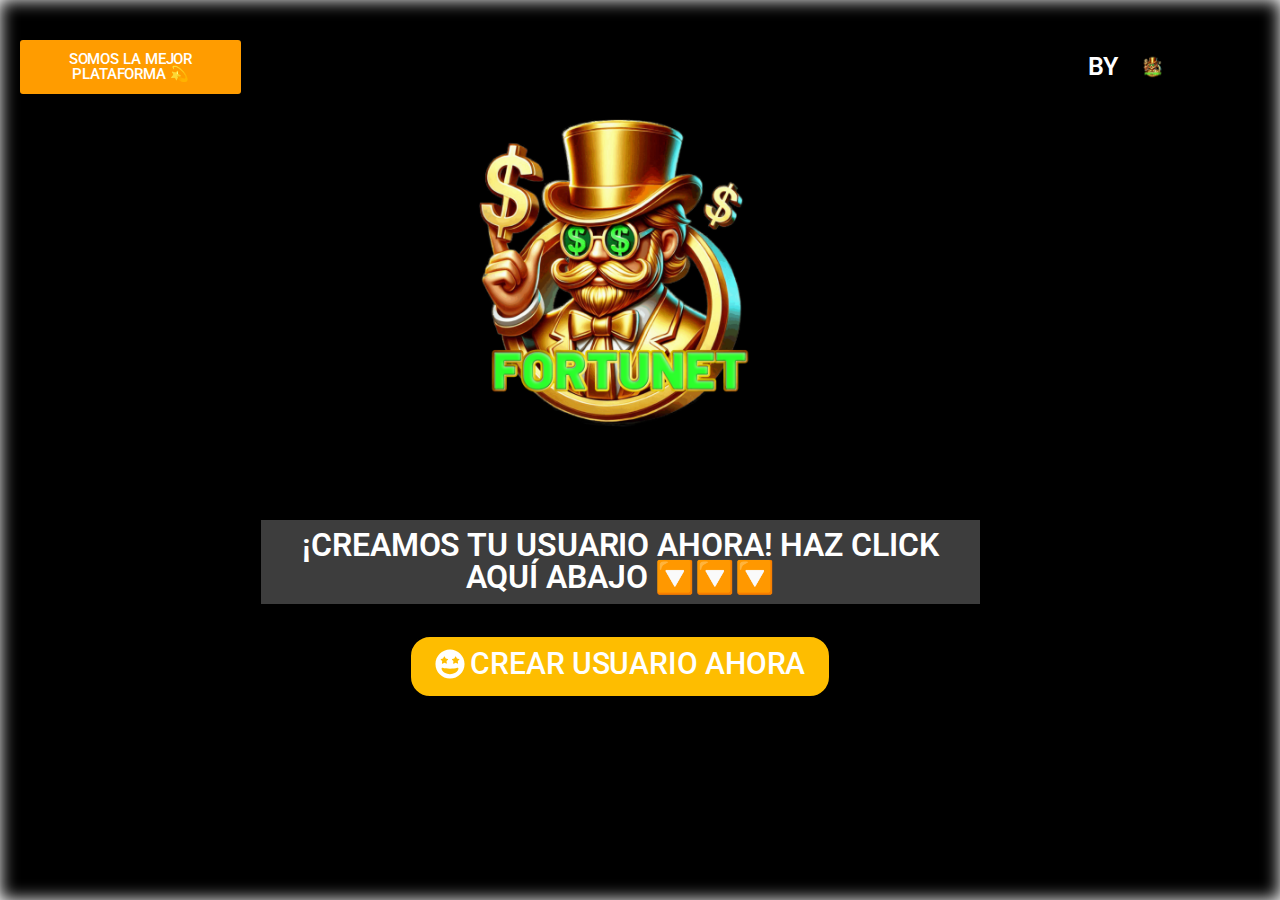
==== commit 94dc9f11: "PUSH NEW CHANGES" ====
--- a/index.html
+++ b/index.html
@@ -2,17 +2,17 @@
 window._wpemojiSettings = {"baseUrl":"https:\/\/s.w.org\/images\/core\/emoji\/15.0.3\/72x72\/","ext":".png","svgUrl":"https:\/\/s.w.org\/images\/core\/emoji\/15.0.3\/svg\/","svgExt":".svg","source":{"concatemoji":"http:\/\/localhost:10052\/wp-includes\/js\/wp-emoji-release.min.js?ver=6.7.1"}};
 /*! This file is auto-generated */
 !function(i,n){var o,s,e;function c(e){try{var t={supportTests:e,timestamp:(new Date).valueOf()};sessionStorage.setItem(o,JSON.stringify(t))}catch(e){}}function p(e,t,n){e.clearRect(0,0,e.canvas.width,e.canvas.height),e.fillText(t,0,0);var t=new Uint32Array(e.getImageData(0,0,e.canvas.width,e.canvas.height).data),r=(e.clearRect(0,0,e.canvas.width,e.canvas.height),e.fillText(n,0,0),new Uint32Array(e.getImageData(0,0,e.canvas.width,e.canvas.height).data));return t.every(function(e,t){return e===r[t]})}function u(e,t,n){switch(t){case"flag":return n(e,"\ud83c\udff3\ufe0f\u200d\u26a7\ufe0f","\ud83c\udff3\ufe0f\u200b\u26a7\ufe0f")?!1:!n(e,"\ud83c\uddfa\ud83c\uddf3","\ud83c\uddfa\u200b\ud83c\uddf3")&&!n(e,"\ud83c\udff4\udb40\udc67\udb40\udc62\udb40\udc65\udb40\udc6e\udb40\udc67\udb40\udc7f","\ud83c\udff4\u200b\udb40\udc67\u200b\udb40\udc62\u200b\udb40\udc65\u200b\udb40\udc6e\u200b\udb40\udc67\u200b\udb40\udc7f");case"emoji":return!n(e,"\ud83d\udc26\u200d\u2b1b","\ud83d\udc26\u200b\u2b1b")}return!1}function f(e,t,n){var r="undefined"!=typeof WorkerGlobalScope&&self instanceof WorkerGlobalScope?new OffscreenCanvas(300,150):i.createElement("canvas"),a=r.getContext("2d",{willReadFrequently:!0}),o=(a.textBaseline="top",a.font="600 32px Arial",{});return e.forEach(function(e){o[e]=t(a,e,n)}),o}function t(e){var t=i.createElement("script");t.src=e,t.defer=!0,i.head.appendChild(t)}"undefined"!=typeof Promise&&(o="wpEmojiSettingsSupports",s=["flag","emoji"],n.supports={everything:!0,everythingExceptFlag:!0},e=new Promise(function(e){i.addEventListener("DOMContentLoaded",e,{once:!0})}),new Promise(function(t){var n=function(){try{var e=JSON.parse(sessionStorage.getItem(o));if("object"==typeof e&&"number"==typeof e.timestamp&&(new Date).valueOf()<e.timestamp+604800&&"object"==typeof e.supportTests)return e.supportTests}catch(e){}return null}();if(!n){if("undefined"!=typeof Worker&&"undefined"!=typeof OffscreenCanvas&&"undefined"!=typeof URL&&URL.createObjectURL&&"undefined"!=typeof Blob)try{var e="postMessage("+f.toString()+"("+[JSON.stringify(s),u.toString(),p.toString()].join(",")+"));",r=new Blob([e],{type:"text/javascript"}),a=new Worker(URL.createObjectURL(r),{name:"wpTestEmojiSupports"});return void(a.onmessage=function(e){c(n=e.data),a.terminate(),t(n)})}catch(e){}c(n=f(s,u,p))}t(n)}).then(function(e){for(var t in e)n.supports[t]=e[t],n.supports.everything=n.supports.everything&&n.supports[t],"flag"!==t&&(n.supports.everythingExceptFlag=n.supports.everythingExceptFlag&&n.supports[t]);n.supports.everythingExceptFlag=n.supports.everythingExceptFlag&&!n.supports.flag,n.DOMReady=!1,n.readyCallback=function(){n.DOMReady=!0}}).then(function(){return e}).then(function(){var e;n.supports.everything||(n.readyCallback(),(e=n.source||{}).concatemoji?t(e.concatemoji):e.wpemoji&&e.twemoji&&(t(e.twemoji),t(e.wpemoji)))}))}((window,document),window._wpemojiSettings);
-</script> <style id='wp-emoji-styles-inline-css'>  	img.wp-smiley, img.emoji { 		display: inline !important; 		border: none !important; 		box-shadow: none !important; 		height: 1em !important; 		width: 1em !important; 		margin: 0 0.07em !important; 		vertical-align: -0.1em !important; 		background: none !important; 		padding: 0 !important; 	} </style> <style id='wp-block-library-inline-css'> :root{--wp-admin-theme-color:#007cba;--wp-admin-theme-color--rgb:0,124,186;--wp-admin-theme-color-darker-10:#006ba1;--wp-admin-theme-color-darker-10--rgb:0,107,161;--wp-admin-theme-color-darker-20:#005a87;--wp-admin-theme-color-darker-20--rgb:0,90,135;--wp-admin-border-width-focus:2px;--wp-block-synced-color:#7a00df;--wp-block-synced-color--rgb:122,0,223;--wp-bound-block-color:var(--wp-block-synced-color)}@media (min-resolution:192dpi){:root{--wp-admin-border-width-focus:1.5px}}.wp-element-button{cursor:pointer}:root{--wp--preset--font-size--normal:16px;--wp--preset--font-size--huge:42px}:root .has-very-light-gray-background-color{background-color:#eee}:root .has-very-dark-gray-background-color{background-color:#313131}:root .has-very-light-gray-color{color:#eee}:root .has-very-dark-gray-color{color:#313131}:root .has-vivid-green-cyan-to-vivid-cyan-blue-gradient-background{background:linear-gradient(135deg,#00d084,#0693e3)}:root .has-purple-crush-gradient-background{background:linear-gradient(135deg,#34e2e4,#4721fb 50%,#ab1dfe)}:root .has-hazy-dawn-gradient-background{background:linear-gradient(135deg,#faaca8,#dad0ec)}:root .has-subdued-olive-gradient-background{background:linear-gradient(135deg,#fafae1,#67a671)}:root .has-atomic-cream-gradient-background{background:linear-gradient(135deg,#fdd79a,#004a59)}:root .has-nightshade-gradient-background{background:linear-gradient(135deg,#330968,#31cdcf)}:root .has-midnight-gradient-background{background:linear-gradient(135deg,#020381,#2874fc)}.has-regular-font-size{font-size:1em}.has-larger-font-size{font-size:2.625em}.has-normal-font-size{font-size:var(--wp--preset--font-size--normal)}.has-huge-font-size{font-size:var(--wp--preset--font-size--huge)}.has-text-align-center{text-align:center}.has-text-align-left{text-align:left}.has-text-align-right{text-align:right}#end-resizable-editor-section{display:none}.aligncenter{clear:both}.items-justified-left{justify-content:flex-start}.items-justified-center{justify-content:center}.items-justified-right{justify-content:flex-end}.items-justified-space-between{justify-content:space-between}.screen-reader-text{border:0;clip:rect(1px,1px,1px,1px);clip-path:inset(50%);height:1px;margin:-1px;overflow:hidden;padding:0;position:absolute;width:1px;word-wrap:normal!important}.screen-reader-text:focus{background-color:#ddd;clip:auto!important;clip-path:none;color:#444;display:block;font-size:1em;height:auto;left:5px;line-height:normal;padding:15px 23px 14px;text-decoration:none;top:5px;width:auto;z-index:100000}html :where(.has-border-color){border-style:solid}html :where([style*=border-top-color]){border-top-style:solid}html :where([style*=border-right-color]){border-right-style:solid}html :where([style*=border-bottom-color]){border-bottom-style:solid}html :where([style*=border-left-color]){border-left-style:solid}html :where([style*=border-width]){border-style:solid}html :where([style*=border-top-width]){border-top-style:solid}html :where([style*=border-right-width]){border-right-style:solid}html :where([style*=border-bottom-width]){border-bottom-style:solid}html :where([style*=border-left-width]){border-left-style:solid}html :where(img[class*=wp-image-]){height:auto;max-width:100%}:where(figure){margin:0 0 1em}html :where(.is-position-sticky){--wp-admin--admin-bar--position-offset:var(--wp-admin--admin-bar--height,0px)}@media screen and (max-width:600px){html :where(.is-position-sticky){--wp-admin--admin-bar--position-offset:0px}} </style> <style id='global-styles-inline-css'> :root{--wp--preset--aspect-ratio--square: 1;--wp--preset--aspect-ratio--4-3: 4/3;--wp--preset--aspect-ratio--3-4: 3/4;--wp--preset--aspect-ratio--3-2: 3/2;--wp--preset--aspect-ratio--2-3: 2/3;--wp--preset--aspect-ratio--16-9: 16/9;--wp--preset--aspect-ratio--9-16: 9/16;--wp--preset--color--black: #000000;--wp--preset--color--cyan-bluish-gray: #abb8c3;--wp--preset--color--white: #ffffff;--wp--preset--color--pale-pink: #f78da7;--wp--preset--color--vivid-red: #cf2e2e;--wp--preset--color--luminous-vivid-orange: #ff6900;--wp--preset--color--luminous-vivid-amber: #fcb900;--wp--preset--color--light-green-cyan: #7bdcb5;--wp--preset--color--vivid-green-cyan: #00d084;--wp--preset--color--pale-cyan-blue: #8ed1fc;--wp--preset--color--vivid-cyan-blue: #0693e3;--wp--preset--color--vivid-purple: #9b51e0;--wp--preset--color--base: #FFFFFF;--wp--preset--color--contrast: #111111;--wp--preset--color--accent-1: #FFEE58;--wp--preset--color--accent-2: #F6CFF4;--wp--preset--color--accent-3: #503AA8;--wp--preset--color--accent-4: #686868;--wp--preset--color--accent-5: #FBFAF3;--wp--preset--color--accent-6: color-mix(in srgb, currentColor 20%, transparent);--wp--preset--gradient--vivid-cyan-blue-to-vivid-purple: linear-gradient(135deg,rgba(6,147,227,1) 0%,rgb(155,81,224) 100%);--wp--preset--gradient--light-green-cyan-to-vivid-green-cyan: linear-gradient(135deg,rgb(122,220,180) 0%,rgb(0,208,130) 100%);--wp--preset--gradient--luminous-vivid-amber-to-luminous-vivid-orange: linear-gradient(135deg,rgba(252,185,0,1) 0%,rgba(255,105,0,1) 100%);--wp--preset--gradient--luminous-vivid-orange-to-vivid-red: linear-gradient(135deg,rgba(255,105,0,1) 0%,rgb(207,46,46) 100%);--wp--preset--gradient--very-light-gray-to-cyan-bluish-gray: linear-gradient(135deg,rgb(238,238,238) 0%,rgb(169,184,195) 100%);--wp--preset--gradient--cool-to-warm-spectrum: linear-gradient(135deg,rgb(74,234,220) 0%,rgb(151,120,209) 20%,rgb(207,42,186) 40%,rgb(238,44,130) 60%,rgb(251,105,98) 80%,rgb(254,248,76) 100%);--wp--preset--gradient--blush-light-purple: linear-gradient(135deg,rgb(255,206,236) 0%,rgb(152,150,240) 100%);--wp--preset--gradient--blush-bordeaux: linear-gradient(135deg,rgb(254,205,165) 0%,rgb(254,45,45) 50%,rgb(107,0,62) 100%);--wp--preset--gradient--luminous-dusk: linear-gradient(135deg,rgb(255,203,112) 0%,rgb(199,81,192) 50%,rgb(65,88,208) 100%);--wp--preset--gradient--pale-ocean: linear-gradient(135deg,rgb(255,245,203) 0%,rgb(182,227,212) 50%,rgb(51,167,181) 100%);--wp--preset--gradient--electric-grass: linear-gradient(135deg,rgb(202,248,128) 0%,rgb(113,206,126) 100%);--wp--preset--gradient--midnight: linear-gradient(135deg,rgb(2,3,129) 0%,rgb(40,116,252) 100%);--wp--preset--font-size--small: 0.875rem;--wp--preset--font-size--medium: clamp(1rem, 1rem + ((1vw - 0.2rem) * 0.196), 1.125rem);--wp--preset--font-size--large: clamp(1.125rem, 1.125rem + ((1vw - 0.2rem) * 0.392), 1.375rem);--wp--preset--font-size--x-large: clamp(1.75rem, 1.75rem + ((1vw - 0.2rem) * 0.392), 2rem);--wp--preset--font-size--xx-large: clamp(2.15rem, 2.15rem + ((1vw - 0.2rem) * 1.333), 3rem);--wp--preset--font-family--manrope: Manrope, sans-serif;--wp--preset--font-family--fira-code: "Fira Code", monospace;--wp--preset--spacing--20: 10px;--wp--preset--spacing--30: 20px;--wp--preset--spacing--40: 30px;--wp--preset--spacing--50: clamp(30px, 5vw, 50px);--wp--preset--spacing--60: clamp(30px, 7vw, 70px);--wp--preset--spacing--70: clamp(50px, 7vw, 90px);--wp--preset--spacing--80: clamp(70px, 10vw, 140px);--wp--preset--shadow--natural: 6px 6px 9px rgba(0, 0, 0, 0.2);--wp--preset--shadow--deep: 12px 12px 50px rgba(0, 0, 0, 0.4);--wp--preset--shadow--sharp: 6px 6px 0px rgba(0, 0, 0, 0.2);--wp--preset--shadow--outlined: 6px 6px 0px -3px rgba(255, 255, 255, 1), 6px 6px rgba(0, 0, 0, 1);--wp--preset--shadow--crisp: 6px 6px 0px rgba(0, 0, 0, 1);}:root { --wp--style--global--content-size: 645px;--wp--style--global--wide-size: 1340px; }:where(body) { margin: 0; }.wp-site-blocks { padding-top: var(--wp--style--root--padding-top); padding-bottom: var(--wp--style--root--padding-bottom); }.has-global-padding { padding-right: var(--wp--style--root--padding-right); padding-left: var(--wp--style--root--padding-left); }.has-global-padding > .alignfull { margin-right: calc(var(--wp--style--root--padding-right) * -1); margin-left: calc(var(--wp--style--root--padding-left) * -1); }.has-global-padding :where(:not(.alignfull.is-layout-flow) > .has-global-padding:not(.wp-block-block, .alignfull)) { padding-right: 0; padding-left: 0; }.has-global-padding :where(:not(.alignfull.is-layout-flow) > .has-global-padding:not(.wp-block-block, .alignfull)) > .alignfull { margin-left: 0; margin-right: 0; }.wp-site-blocks > .alignleft { float: left; margin-right: 2em; }.wp-site-blocks > .alignright { float: right; margin-left: 2em; }.wp-site-blocks > .aligncenter { justify-content: center; margin-left: auto; margin-right: auto; }:where(.wp-site-blocks) > * { margin-block-start: 1.2rem; margin-block-end: 0; }:where(.wp-site-blocks) > :first-child { margin-block-start: 0; }:where(.wp-site-blocks) > :last-child { margin-block-end: 0; }:root { --wp--style--block-gap: 1.2rem; }:root :where(.is-layout-flow) > :first-child{margin-block-start: 0;}:root :where(.is-layout-flow) > :last-child{margin-block-end: 0;}:root :where(.is-layout-flow) > *{margin-block-start: 1.2rem;margin-block-end: 0;}:root :where(.is-layout-constrained) > :first-child{margin-block-start: 0;}:root :where(.is-layout-constrained) > :last-child{margin-block-end: 0;}:root :where(.is-layout-constrained) > *{margin-block-start: 1.2rem;margin-block-end: 0;}:root :where(.is-layout-flex){gap: 1.2rem;}:root :where(.is-layout-grid){gap: 1.2rem;}.is-layout-flow > .alignleft{float: left;margin-inline-start: 0;margin-inline-end: 2em;}.is-layout-flow > .alignright{float: right;margin-inline-start: 2em;margin-inline-end: 0;}.is-layout-flow > .aligncenter{margin-left: auto !important;margin-right: auto !important;}.is-layout-constrained > .alignleft{float: left;margin-inline-start: 0;margin-inline-end: 2em;}.is-layout-constrained > .alignright{float: right;margin-inline-start: 2em;margin-inline-end: 0;}.is-layout-constrained > .aligncenter{margin-left: auto !important;margin-right: auto !important;}.is-layout-constrained > :where(:not(.alignleft):not(.alignright):not(.alignfull)){max-width: var(--wp--style--global--content-size);margin-left: auto !important;margin-right: auto !important;}.is-layout-constrained > .alignwide{max-width: var(--wp--style--global--wide-size);}body .is-layout-flex{display: flex;}.is-layout-flex{flex-wrap: wrap;align-items: center;}.is-layout-flex > :is(*, div){margin: 0;}body .is-layout-grid{display: grid;}.is-layout-grid > :is(*, div){margin: 0;}body{background-color: var(--wp--preset--color--base);color: var(--wp--preset--color--contrast);font-family: var(--wp--preset--font-family--manrope);font-size: var(--wp--preset--font-size--large);font-weight: 300;letter-spacing: -0.1px;line-height: 1.4;--wp--style--root--padding-top: 0px;--wp--style--root--padding-right: var(--wp--preset--spacing--50);--wp--style--root--padding-bottom: 0px;--wp--style--root--padding-left: var(--wp--preset--spacing--50);}a:where(:not(.wp-element-button)){color: currentColor;text-decoration: underline;}:root :where(a:where(:not(.wp-element-button)):hover){text-decoration: none;}h1, h2, h3, h4, h5, h6{font-weight: 400;letter-spacing: -0.1px;line-height: 1.125;}h1{font-size: var(--wp--preset--font-size--xx-large);}h2{font-size: var(--wp--preset--font-size--x-large);}h3{font-size: var(--wp--preset--font-size--large);}h4{font-size: var(--wp--preset--font-size--medium);}h5{font-size: var(--wp--preset--font-size--small);letter-spacing: 0.5px;}h6{font-size: var(--wp--preset--font-size--small);font-weight: 700;letter-spacing: 1.4px;text-transform: uppercase;}:root :where(.wp-element-button, .wp-block-button__link){background-color: var(--wp--preset--color--contrast);border-width: 0;color: var(--wp--preset--color--base);font-family: inherit;font-size: var(--wp--preset--font-size--medium);line-height: inherit;padding-top: 1rem;padding-right: 2.25rem;padding-bottom: 1rem;padding-left: 2.25rem;text-decoration: none;}:root :where(.wp-element-button:hover, .wp-block-button__link:hover){background-color: color-mix(in srgb, var(--wp--preset--color--contrast) 85%, transparent);border-color: transparent;color: var(--wp--preset--color--base);}:root :where(.wp-element-button:focus, .wp-block-button__link:focus){outline-color: var(--wp--preset--color--accent-4);outline-offset: 2px;}:root :where(.wp-element-caption, .wp-block-audio figcaption, .wp-block-embed figcaption, .wp-block-gallery figcaption, .wp-block-image figcaption, .wp-block-table figcaption, .wp-block-video figcaption){font-size: var(--wp--preset--font-size--small);line-height: 1.4;}.has-black-color{color: var(--wp--preset--color--black) !important;}.has-cyan-bluish-gray-color{color: var(--wp--preset--color--cyan-bluish-gray) !important;}.has-white-color{color: var(--wp--preset--color--white) !important;}.has-pale-pink-color{color: var(--wp--preset--color--pale-pink) !important;}.has-vivid-red-color{color: var(--wp--preset--color--vivid-red) !important;}.has-luminous-vivid-orange-color{color: var(--wp--preset--color--luminous-vivid-orange) !important;}.has-luminous-vivid-amber-color{color: var(--wp--preset--color--luminous-vivid-amber) !important;}.has-light-green-cyan-color{color: var(--wp--preset--color--light-green-cyan) !important;}.has-vivid-green-cyan-color{color: var(--wp--preset--color--vivid-green-cyan) !important;}.has-pale-cyan-blue-color{color: var(--wp--preset--color--pale-cyan-blue) !important;}.has-vivid-cyan-blue-color{color: var(--wp--preset--color--vivid-cyan-blue) !important;}.has-vivid-purple-color{color: var(--wp--preset--color--vivid-purple) !important;}.has-base-color{color: var(--wp--preset--color--base) !important;}.has-contrast-color{color: var(--wp--preset--color--contrast) !important;}.has-accent-1-color{color: var(--wp--preset--color--accent-1) !important;}.has-accent-2-color{color: var(--wp--preset--color--accent-2) !important;}.has-accent-3-color{color: var(--wp--preset--color--accent-3) !important;}.has-accent-4-color{color: var(--wp--preset--color--accent-4) !important;}.has-accent-5-color{color: var(--wp--preset--color--accent-5) !important;}.has-accent-6-color{color: var(--wp--preset--color--accent-6) !important;}.has-black-background-color{background-color: var(--wp--preset--color--black) !important;}.has-cyan-bluish-gray-background-color{background-color: var(--wp--preset--color--cyan-bluish-gray) !important;}.has-white-background-color{background-color: var(--wp--preset--color--white) !important;}.has-pale-pink-background-color{background-color: var(--wp--preset--color--pale-pink) !important;}.has-vivid-red-background-color{background-color: var(--wp--preset--color--vivid-red) !important;}.has-luminous-vivid-orange-background-color{background-color: var(--wp--preset--color--luminous-vivid-orange) !important;}.has-luminous-vivid-amber-background-color{background-color: var(--wp--preset--color--luminous-vivid-amber) !important;}.has-light-green-cyan-background-color{background-color: var(--wp--preset--color--light-green-cyan) !important;}.has-vivid-green-cyan-background-color{background-color: var(--wp--preset--color--vivid-green-cyan) !important;}.has-pale-cyan-blue-background-color{background-color: var(--wp--preset--color--pale-cyan-blue) !important;}.has-vivid-cyan-blue-background-color{background-color: var(--wp--preset--color--vivid-cyan-blue) !important;}.has-vivid-purple-background-color{background-color: var(--wp--preset--color--vivid-purple) !important;}.has-base-background-color{background-color: var(--wp--preset--color--base) !important;}.has-contrast-background-color{background-color: var(--wp--preset--color--contrast) !important;}.has-accent-1-background-color{background-color: var(--wp--preset--color--accent-1) !important;}.has-accent-2-background-color{background-color: var(--wp--preset--color--accent-2) !important;}.has-accent-3-background-color{background-color: var(--wp--preset--color--accent-3) !important;}.has-accent-4-background-color{background-color: var(--wp--preset--color--accent-4) !important;}.has-accent-5-background-color{background-color: var(--wp--preset--color--accent-5) !important;}.has-accent-6-background-color{background-color: var(--wp--preset--color--accent-6) !important;}.has-black-border-color{border-color: var(--wp--preset--color--black) !important;}.has-cyan-bluish-gray-border-color{border-color: var(--wp--preset--color--cyan-bluish-gray) !important;}.has-white-border-color{border-color: var(--wp--preset--color--white) !important;}.has-pale-pink-border-color{border-color: var(--wp--preset--color--pale-pink) !important;}.has-vivid-red-border-color{border-color: var(--wp--preset--color--vivid-red) !important;}.has-luminous-vivid-orange-border-color{border-color: var(--wp--preset--color--luminous-vivid-orange) !important;}.has-luminous-vivid-amber-border-color{border-color: var(--wp--preset--color--luminous-vivid-amber) !important;}.has-light-green-cyan-border-color{border-color: var(--wp--preset--color--light-green-cyan) !important;}.has-vivid-green-cyan-border-color{border-color: var(--wp--preset--color--vivid-green-cyan) !important;}.has-pale-cyan-blue-border-color{border-color: var(--wp--preset--color--pale-cyan-blue) !important;}.has-vivid-cyan-blue-border-color{border-color: var(--wp--preset--color--vivid-cyan-blue) !important;}.has-vivid-purple-border-color{border-color: var(--wp--preset--color--vivid-purple) !important;}.has-base-border-color{border-color: var(--wp--preset--color--base) !important;}.has-contrast-border-color{border-color: var(--wp--preset--color--contrast) !important;}.has-accent-1-border-color{border-color: var(--wp--preset--color--accent-1) !important;}.has-accent-2-border-color{border-color: var(--wp--preset--color--accent-2) !important;}.has-accent-3-border-color{border-color: var(--wp--preset--color--accent-3) !important;}.has-accent-4-border-color{border-color: var(--wp--preset--color--accent-4) !important;}.has-accent-5-border-color{border-color: var(--wp--preset--color--accent-5) !important;}.has-accent-6-border-color{border-color: var(--wp--preset--color--accent-6) !important;}.has-vivid-cyan-blue-to-vivid-purple-gradient-background{background: var(--wp--preset--gradient--vivid-cyan-blue-to-vivid-purple) !important;}.has-light-green-cyan-to-vivid-green-cyan-gradient-background{background: var(--wp--preset--gradient--light-green-cyan-to-vivid-green-cyan) !important;}.has-luminous-vivid-amber-to-luminous-vivid-orange-gradient-background{background: var(--wp--preset--gradient--luminous-vivid-amber-to-luminous-vivid-orange) !important;}.has-luminous-vivid-orange-to-vivid-red-gradient-background{background: var(--wp--preset--gradient--luminous-vivid-orange-to-vivid-red) !important;}.has-very-light-gray-to-cyan-bluish-gray-gradient-background{background: var(--wp--preset--gradient--very-light-gray-to-cyan-bluish-gray) !important;}.has-cool-to-warm-spectrum-gradient-background{background: var(--wp--preset--gradient--cool-to-warm-spectrum) !important;}.has-blush-light-purple-gradient-background{background: var(--wp--preset--gradient--blush-light-purple) !important;}.has-blush-bordeaux-gradient-background{background: var(--wp--preset--gradient--blush-bordeaux) !important;}.has-luminous-dusk-gradient-background{background: var(--wp--preset--gradient--luminous-dusk) !important;}.has-pale-ocean-gradient-background{background: var(--wp--preset--gradient--pale-ocean) !important;}.has-electric-grass-gradient-background{background: var(--wp--preset--gradient--electric-grass) !important;}.has-midnight-gradient-background{background: var(--wp--preset--gradient--midnight) !important;}.has-small-font-size{font-size: var(--wp--preset--font-size--small) !important;}.has-medium-font-size{font-size: var(--wp--preset--font-size--medium) !important;}.has-large-font-size{font-size: var(--wp--preset--font-size--large) !important;}.has-x-large-font-size{font-size: var(--wp--preset--font-size--x-large) !important;}.has-xx-large-font-size{font-size: var(--wp--preset--font-size--xx-large) !important;}.has-manrope-font-family{font-family: var(--wp--preset--font-family--manrope) !important;}.has-fira-code-font-family{font-family: var(--wp--preset--font-family--fira-code) !important;} </style> <style id='wp-block-template-skip-link-inline-css'>  		.skip-link.screen-reader-text { 			border: 0; 			clip: rect(1px,1px,1px,1px); 			clip-path: inset(50%); 			height: 1px; 			margin: -1px; 			overflow: hidden; 			padding: 0; 			position: absolute !important; 			width: 1px; 			word-wrap: normal !important; 		}  		.skip-link.screen-reader-text:focus { 			background-color: #eee; 			clip: auto !important; 			clip-path: none; 			color: #444; 			display: block; 			font-size: 1em; 			height: auto; 			left: 5px; 			line-height: normal; 			padding: 15px 23px 14px; 			text-decoration: none; 			top: 5px; 			width: auto; 			z-index: 100000; 		} </style> <link rel='stylesheet' id='twentytwentyfive-style-css' href='./css/twentytwentyfive-style.css' media='all' /> <link rel='stylesheet' id='elementor-frontend-css' href='./css/elementor-assets-css-frontend.min.css' media='all' /> <link rel='stylesheet' id='elementor-post-7-css' href='./css/elementor-css-post-7.css' media='all' /> <link rel='stylesheet' id='e-animation-shrink-css' href='./css/elementor-assets-lib-animations-styles-e-animation-shrink.min.css' media='all' /> <link rel='stylesheet' id='e-animation-wobble-vertical-css' href='./css/elementor-assets-lib-animations-styles-e-animation-wobble-vertical.min.css' media='all' /> <link rel='stylesheet' id='widget-image-css' href='./css/elementor-assets-css-widget-image.min.css' media='all' /> <link rel='stylesheet' id='widget-heading-css' href='./css/elementor-assets-css-widget-heading.min.css' media='all' /> <link rel='stylesheet' id='e-animation-pulse-css' href='./css/elementor-assets-lib-animations-styles-e-animation-pulse.min.css' media='all' /> <link rel='stylesheet' id='widget-spacer-css' href='./css/elementor-assets-css-widget-spacer.min.css' media='all' /> <link rel='stylesheet' id='elementor-post-8-css' href='./css/elementor-css-post-8.css' media='all' /> <link rel='stylesheet' id='google-fonts-1-css' href='https://fonts.googleapis.com/css?family=Roboto%3A100%2C100italic%2C200%2C200italic%2C300%2C300italic%2C400%2C400italic%2C500%2C500italic%2C600%2C600italic%2C700%2C700italic%2C800%2C800italic%2C900%2C900italic%7CRoboto+Slab%3A100%2C100italic%2C200%2C200italic%2C300%2C300italic%2C400%2C400italic%2C500%2C500italic%2C600%2C600italic%2C700%2C700italic%2C800%2C800italic%2C900%2C900italic&#038;display=swap&#038;ver=6.7.1' media='all' /> <link rel="preconnect" href="https://fonts.gstatic.com/" crossorigin>        <script>
+</script> <style id='wp-emoji-styles-inline-css'>  	img.wp-smiley, img.emoji { 		display: inline !important; 		border: none !important; 		box-shadow: none !important; 		height: 1em !important; 		width: 1em !important; 		margin: 0 0.07em !important; 		vertical-align: -0.1em !important; 		background: none !important; 		padding: 0 !important; 	} </style> <style id='wp-block-library-inline-css'> :root{--wp-admin-theme-color:#007cba;--wp-admin-theme-color--rgb:0,124,186;--wp-admin-theme-color-darker-10:#006ba1;--wp-admin-theme-color-darker-10--rgb:0,107,161;--wp-admin-theme-color-darker-20:#005a87;--wp-admin-theme-color-darker-20--rgb:0,90,135;--wp-admin-border-width-focus:2px;--wp-block-synced-color:#7a00df;--wp-block-synced-color--rgb:122,0,223;--wp-bound-block-color:var(--wp-block-synced-color)}@media (min-resolution:192dpi){:root{--wp-admin-border-width-focus:1.5px}}.wp-element-button{cursor:pointer}:root{--wp--preset--font-size--normal:16px;--wp--preset--font-size--huge:42px}:root .has-very-light-gray-background-color{background-color:#eee}:root .has-very-dark-gray-background-color{background-color:#313131}:root .has-very-light-gray-color{color:#eee}:root .has-very-dark-gray-color{color:#313131}:root .has-vivid-green-cyan-to-vivid-cyan-blue-gradient-background{background:linear-gradient(135deg,#00d084,#0693e3)}:root .has-purple-crush-gradient-background{background:linear-gradient(135deg,#34e2e4,#4721fb 50%,#ab1dfe)}:root .has-hazy-dawn-gradient-background{background:linear-gradient(135deg,#faaca8,#dad0ec)}:root .has-subdued-olive-gradient-background{background:linear-gradient(135deg,#fafae1,#67a671)}:root .has-atomic-cream-gradient-background{background:linear-gradient(135deg,#fdd79a,#004a59)}:root .has-nightshade-gradient-background{background:linear-gradient(135deg,#330968,#31cdcf)}:root .has-midnight-gradient-background{background:linear-gradient(135deg,#020381,#2874fc)}.has-regular-font-size{font-size:1em}.has-larger-font-size{font-size:2.625em}.has-normal-font-size{font-size:var(--wp--preset--font-size--normal)}.has-huge-font-size{font-size:var(--wp--preset--font-size--huge)}.has-text-align-center{text-align:center}.has-text-align-left{text-align:left}.has-text-align-right{text-align:right}#end-resizable-editor-section{display:none}.aligncenter{clear:both}.items-justified-left{justify-content:flex-start}.items-justified-center{justify-content:center}.items-justified-right{justify-content:flex-end}.items-justified-space-between{justify-content:space-between}.screen-reader-text{border:0;clip:rect(1px,1px,1px,1px);clip-path:inset(50%);height:1px;margin:-1px;overflow:hidden;padding:0;position:absolute;width:1px;word-wrap:normal!important}.screen-reader-text:focus{background-color:#ddd;clip:auto!important;clip-path:none;color:#444;display:block;font-size:1em;height:auto;left:5px;line-height:normal;padding:15px 23px 14px;text-decoration:none;top:5px;width:auto;z-index:100000}html :where(.has-border-color){border-style:solid}html :where([style*=border-top-color]){border-top-style:solid}html :where([style*=border-right-color]){border-right-style:solid}html :where([style*=border-bottom-color]){border-bottom-style:solid}html :where([style*=border-left-color]){border-left-style:solid}html :where([style*=border-width]){border-style:solid}html :where([style*=border-top-width]){border-top-style:solid}html :where([style*=border-right-width]){border-right-style:solid}html :where([style*=border-bottom-width]){border-bottom-style:solid}html :where([style*=border-left-width]){border-left-style:solid}html :where(img[class*=wp-image-]){height:auto;max-width:100%}:where(figure){margin:0 0 1em}html :where(.is-position-sticky){--wp-admin--admin-bar--position-offset:var(--wp-admin--admin-bar--height,0px)}@media screen and (max-width:600px){html :where(.is-position-sticky){--wp-admin--admin-bar--position-offset:0px}} </style> <style id='global-styles-inline-css'> :root{--wp--preset--aspect-ratio--square: 1;--wp--preset--aspect-ratio--4-3: 4/3;--wp--preset--aspect-ratio--3-4: 3/4;--wp--preset--aspect-ratio--3-2: 3/2;--wp--preset--aspect-ratio--2-3: 2/3;--wp--preset--aspect-ratio--16-9: 16/9;--wp--preset--aspect-ratio--9-16: 9/16;--wp--preset--color--black: #000000;--wp--preset--color--cyan-bluish-gray: #abb8c3;--wp--preset--color--white: #ffffff;--wp--preset--color--pale-pink: #f78da7;--wp--preset--color--vivid-red: #cf2e2e;--wp--preset--color--luminous-vivid-orange: #ff6900;--wp--preset--color--luminous-vivid-amber: #fcb900;--wp--preset--color--light-green-cyan: #7bdcb5;--wp--preset--color--vivid-green-cyan: #00d084;--wp--preset--color--pale-cyan-blue: #8ed1fc;--wp--preset--color--vivid-cyan-blue: #0693e3;--wp--preset--color--vivid-purple: #9b51e0;--wp--preset--color--base: #FFFFFF;--wp--preset--color--contrast: #111111;--wp--preset--color--accent-1: #FFEE58;--wp--preset--color--accent-2: #F6CFF4;--wp--preset--color--accent-3: #503AA8;--wp--preset--color--accent-4: #686868;--wp--preset--color--accent-5: #FBFAF3;--wp--preset--color--accent-6: color-mix(in srgb, currentColor 20%, transparent);--wp--preset--gradient--vivid-cyan-blue-to-vivid-purple: linear-gradient(135deg,rgba(6,147,227,1) 0%,rgb(155,81,224) 100%);--wp--preset--gradient--light-green-cyan-to-vivid-green-cyan: linear-gradient(135deg,rgb(122,220,180) 0%,rgb(0,208,130) 100%);--wp--preset--gradient--luminous-vivid-amber-to-luminous-vivid-orange: linear-gradient(135deg,rgba(252,185,0,1) 0%,rgba(255,105,0,1) 100%);--wp--preset--gradient--luminous-vivid-orange-to-vivid-red: linear-gradient(135deg,rgba(255,105,0,1) 0%,rgb(207,46,46) 100%);--wp--preset--gradient--very-light-gray-to-cyan-bluish-gray: linear-gradient(135deg,rgb(238,238,238) 0%,rgb(169,184,195) 100%);--wp--preset--gradient--cool-to-warm-spectrum: linear-gradient(135deg,rgb(74,234,220) 0%,rgb(151,120,209) 20%,rgb(207,42,186) 40%,rgb(238,44,130) 60%,rgb(251,105,98) 80%,rgb(254,248,76) 100%);--wp--preset--gradient--blush-light-purple: linear-gradient(135deg,rgb(255,206,236) 0%,rgb(152,150,240) 100%);--wp--preset--gradient--blush-bordeaux: linear-gradient(135deg,rgb(254,205,165) 0%,rgb(254,45,45) 50%,rgb(107,0,62) 100%);--wp--preset--gradient--luminous-dusk: linear-gradient(135deg,rgb(255,203,112) 0%,rgb(199,81,192) 50%,rgb(65,88,208) 100%);--wp--preset--gradient--pale-ocean: linear-gradient(135deg,rgb(255,245,203) 0%,rgb(182,227,212) 50%,rgb(51,167,181) 100%);--wp--preset--gradient--electric-grass: linear-gradient(135deg,rgb(202,248,128) 0%,rgb(113,206,126) 100%);--wp--preset--gradient--midnight: linear-gradient(135deg,rgb(2,3,129) 0%,rgb(40,116,252) 100%);--wp--preset--font-size--small: 0.875rem;--wp--preset--font-size--medium: clamp(1rem, 1rem + ((1vw - 0.2rem) * 0.196), 1.125rem);--wp--preset--font-size--large: clamp(1.125rem, 1.125rem + ((1vw - 0.2rem) * 0.392), 1.375rem);--wp--preset--font-size--x-large: clamp(1.75rem, 1.75rem + ((1vw - 0.2rem) * 0.392), 2rem);--wp--preset--font-size--xx-large: clamp(2.15rem, 2.15rem + ((1vw - 0.2rem) * 1.333), 3rem);--wp--preset--font-family--manrope: Manrope, sans-serif;--wp--preset--font-family--fira-code: "Fira Code", monospace;--wp--preset--spacing--20: 10px;--wp--preset--spacing--30: 20px;--wp--preset--spacing--40: 30px;--wp--preset--spacing--50: clamp(30px, 5vw, 50px);--wp--preset--spacing--60: clamp(30px, 7vw, 70px);--wp--preset--spacing--70: clamp(50px, 7vw, 90px);--wp--preset--spacing--80: clamp(70px, 10vw, 140px);--wp--preset--shadow--natural: 6px 6px 9px rgba(0, 0, 0, 0.2);--wp--preset--shadow--deep: 12px 12px 50px rgba(0, 0, 0, 0.4);--wp--preset--shadow--sharp: 6px 6px 0px rgba(0, 0, 0, 0.2);--wp--preset--shadow--outlined: 6px 6px 0px -3px rgba(255, 255, 255, 1), 6px 6px rgba(0, 0, 0, 1);--wp--preset--shadow--crisp: 6px 6px 0px rgba(0, 0, 0, 1);}:root { --wp--style--global--content-size: 645px;--wp--style--global--wide-size: 1340px; }:where(body) { margin: 0; }.wp-site-blocks { padding-top: var(--wp--style--root--padding-top); padding-bottom: var(--wp--style--root--padding-bottom); }.has-global-padding { padding-right: var(--wp--style--root--padding-right); padding-left: var(--wp--style--root--padding-left); }.has-global-padding > .alignfull { margin-right: calc(var(--wp--style--root--padding-right) * -1); margin-left: calc(var(--wp--style--root--padding-left) * -1); }.has-global-padding :where(:not(.alignfull.is-layout-flow) > .has-global-padding:not(.wp-block-block, .alignfull)) { padding-right: 0; padding-left: 0; }.has-global-padding :where(:not(.alignfull.is-layout-flow) > .has-global-padding:not(.wp-block-block, .alignfull)) > .alignfull { margin-left: 0; margin-right: 0; }.wp-site-blocks > .alignleft { float: left; margin-right: 2em; }.wp-site-blocks > .alignright { float: right; margin-left: 2em; }.wp-site-blocks > .aligncenter { justify-content: center; margin-left: auto; margin-right: auto; }:where(.wp-site-blocks) > * { margin-block-start: 1.2rem; margin-block-end: 0; }:where(.wp-site-blocks) > :first-child { margin-block-start: 0; }:where(.wp-site-blocks) > :last-child { margin-block-end: 0; }:root { --wp--style--block-gap: 1.2rem; }:root :where(.is-layout-flow) > :first-child{margin-block-start: 0;}:root :where(.is-layout-flow) > :last-child{margin-block-end: 0;}:root :where(.is-layout-flow) > *{margin-block-start: 1.2rem;margin-block-end: 0;}:root :where(.is-layout-constrained) > :first-child{margin-block-start: 0;}:root :where(.is-layout-constrained) > :last-child{margin-block-end: 0;}:root :where(.is-layout-constrained) > *{margin-block-start: 1.2rem;margin-block-end: 0;}:root :where(.is-layout-flex){gap: 1.2rem;}:root :where(.is-layout-grid){gap: 1.2rem;}.is-layout-flow > .alignleft{float: left;margin-inline-start: 0;margin-inline-end: 2em;}.is-layout-flow > .alignright{float: right;margin-inline-start: 2em;margin-inline-end: 0;}.is-layout-flow > .aligncenter{margin-left: auto !important;margin-right: auto !important;}.is-layout-constrained > .alignleft{float: left;margin-inline-start: 0;margin-inline-end: 2em;}.is-layout-constrained > .alignright{float: right;margin-inline-start: 2em;margin-inline-end: 0;}.is-layout-constrained > .aligncenter{margin-left: auto !important;margin-right: auto !important;}.is-layout-constrained > :where(:not(.alignleft):not(.alignright):not(.alignfull)){max-width: var(--wp--style--global--content-size);margin-left: auto !important;margin-right: auto !important;}.is-layout-constrained > .alignwide{max-width: var(--wp--style--global--wide-size);}body .is-layout-flex{display: flex;}.is-layout-flex{flex-wrap: wrap;align-items: center;}.is-layout-flex > :is(*, div){margin: 0;}body .is-layout-grid{display: grid;}.is-layout-grid > :is(*, div){margin: 0;}body{background-color: var(--wp--preset--color--base);color: var(--wp--preset--color--contrast);font-family: var(--wp--preset--font-family--manrope);font-size: var(--wp--preset--font-size--large);font-weight: 300;letter-spacing: -0.1px;line-height: 1.4;--wp--style--root--padding-top: 0px;--wp--style--root--padding-right: var(--wp--preset--spacing--50);--wp--style--root--padding-bottom: 0px;--wp--style--root--padding-left: var(--wp--preset--spacing--50);}a:where(:not(.wp-element-button)){color: currentColor;text-decoration: underline;}:root :where(a:where(:not(.wp-element-button)):hover){text-decoration: none;}h1, h2, h3, h4, h5, h6{font-weight: 400;letter-spacing: -0.1px;line-height: 1.125;}h1{font-size: var(--wp--preset--font-size--xx-large);}h2{font-size: var(--wp--preset--font-size--x-large);}h3{font-size: var(--wp--preset--font-size--large);}h4{font-size: var(--wp--preset--font-size--medium);}h5{font-size: var(--wp--preset--font-size--small);letter-spacing: 0.5px;}h6{font-size: var(--wp--preset--font-size--small);font-weight: 700;letter-spacing: 1.4px;text-transform: uppercase;}:root :where(.wp-element-button, .wp-block-button__link){background-color: var(--wp--preset--color--contrast);border-width: 0;color: var(--wp--preset--color--base);font-family: inherit;font-size: var(--wp--preset--font-size--medium);line-height: inherit;padding-top: 1rem;padding-right: 2.25rem;padding-bottom: 1rem;padding-left: 2.25rem;text-decoration: none;}:root :where(.wp-element-button:hover, .wp-block-button__link:hover){background-color: color-mix(in srgb, var(--wp--preset--color--contrast) 85%, transparent);border-color: transparent;color: var(--wp--preset--color--base);}:root :where(.wp-element-button:focus, .wp-block-button__link:focus){outline-color: var(--wp--preset--color--accent-4);outline-offset: 2px;}:root :where(.wp-element-caption, .wp-block-audio figcaption, .wp-block-embed figcaption, .wp-block-gallery figcaption, .wp-block-image figcaption, .wp-block-table figcaption, .wp-block-video figcaption){font-size: var(--wp--preset--font-size--small);line-height: 1.4;}.has-black-color{color: var(--wp--preset--color--black) !important;}.has-cyan-bluish-gray-color{color: var(--wp--preset--color--cyan-bluish-gray) !important;}.has-white-color{color: var(--wp--preset--color--white) !important;}.has-pale-pink-color{color: var(--wp--preset--color--pale-pink) !important;}.has-vivid-red-color{color: var(--wp--preset--color--vivid-red) !important;}.has-luminous-vivid-orange-color{color: var(--wp--preset--color--luminous-vivid-orange) !important;}.has-luminous-vivid-amber-color{color: var(--wp--preset--color--luminous-vivid-amber) !important;}.has-light-green-cyan-color{color: var(--wp--preset--color--light-green-cyan) !important;}.has-vivid-green-cyan-color{color: var(--wp--preset--color--vivid-green-cyan) !important;}.has-pale-cyan-blue-color{color: var(--wp--preset--color--pale-cyan-blue) !important;}.has-vivid-cyan-blue-color{color: var(--wp--preset--color--vivid-cyan-blue) !important;}.has-vivid-purple-color{color: var(--wp--preset--color--vivid-purple) !important;}.has-base-color{color: var(--wp--preset--color--base) !important;}.has-contrast-color{color: var(--wp--preset--color--contrast) !important;}.has-accent-1-color{color: var(--wp--preset--color--accent-1) !important;}.has-accent-2-color{color: var(--wp--preset--color--accent-2) !important;}.has-accent-3-color{color: var(--wp--preset--color--accent-3) !important;}.has-accent-4-color{color: var(--wp--preset--color--accent-4) !important;}.has-accent-5-color{color: var(--wp--preset--color--accent-5) !important;}.has-accent-6-color{color: var(--wp--preset--color--accent-6) !important;}.has-black-background-color{background-color: var(--wp--preset--color--black) !important;}.has-cyan-bluish-gray-background-color{background-color: var(--wp--preset--color--cyan-bluish-gray) !important;}.has-white-background-color{background-color: var(--wp--preset--color--white) !important;}.has-pale-pink-background-color{background-color: var(--wp--preset--color--pale-pink) !important;}.has-vivid-red-background-color{background-color: var(--wp--preset--color--vivid-red) !important;}.has-luminous-vivid-orange-background-color{background-color: var(--wp--preset--color--luminous-vivid-orange) !important;}.has-luminous-vivid-amber-background-color{background-color: var(--wp--preset--color--luminous-vivid-amber) !important;}.has-light-green-cyan-background-color{background-color: var(--wp--preset--color--light-green-cyan) !important;}.has-vivid-green-cyan-background-color{background-color: var(--wp--preset--color--vivid-green-cyan) !important;}.has-pale-cyan-blue-background-color{background-color: var(--wp--preset--color--pale-cyan-blue) !important;}.has-vivid-cyan-blue-background-color{background-color: var(--wp--preset--color--vivid-cyan-blue) !important;}.has-vivid-purple-background-color{background-color: var(--wp--preset--color--vivid-purple) !important;}.has-base-background-color{background-color: var(--wp--preset--color--base) !important;}.has-contrast-background-color{background-color: var(--wp--preset--color--contrast) !important;}.has-accent-1-background-color{background-color: var(--wp--preset--color--accent-1) !important;}.has-accent-2-background-color{background-color: var(--wp--preset--color--accent-2) !important;}.has-accent-3-background-color{background-color: var(--wp--preset--color--accent-3) !important;}.has-accent-4-background-color{background-color: var(--wp--preset--color--accent-4) !important;}.has-accent-5-background-color{background-color: var(--wp--preset--color--accent-5) !important;}.has-accent-6-background-color{background-color: var(--wp--preset--color--accent-6) !important;}.has-black-border-color{border-color: var(--wp--preset--color--black) !important;}.has-cyan-bluish-gray-border-color{border-color: var(--wp--preset--color--cyan-bluish-gray) !important;}.has-white-border-color{border-color: var(--wp--preset--color--white) !important;}.has-pale-pink-border-color{border-color: var(--wp--preset--color--pale-pink) !important;}.has-vivid-red-border-color{border-color: var(--wp--preset--color--vivid-red) !important;}.has-luminous-vivid-orange-border-color{border-color: var(--wp--preset--color--luminous-vivid-orange) !important;}.has-luminous-vivid-amber-border-color{border-color: var(--wp--preset--color--luminous-vivid-amber) !important;}.has-light-green-cyan-border-color{border-color: var(--wp--preset--color--light-green-cyan) !important;}.has-vivid-green-cyan-border-color{border-color: var(--wp--preset--color--vivid-green-cyan) !important;}.has-pale-cyan-blue-border-color{border-color: var(--wp--preset--color--pale-cyan-blue) !important;}.has-vivid-cyan-blue-border-color{border-color: var(--wp--preset--color--vivid-cyan-blue) !important;}.has-vivid-purple-border-color{border-color: var(--wp--preset--color--vivid-purple) !important;}.has-base-border-color{border-color: var(--wp--preset--color--base) !important;}.has-contrast-border-color{border-color: var(--wp--preset--color--contrast) !important;}.has-accent-1-border-color{border-color: var(--wp--preset--color--accent-1) !important;}.has-accent-2-border-color{border-color: var(--wp--preset--color--accent-2) !important;}.has-accent-3-border-color{border-color: var(--wp--preset--color--accent-3) !important;}.has-accent-4-border-color{border-color: var(--wp--preset--color--accent-4) !important;}.has-accent-5-border-color{border-color: var(--wp--preset--color--accent-5) !important;}.has-accent-6-border-color{border-color: var(--wp--preset--color--accent-6) !important;}.has-vivid-cyan-blue-to-vivid-purple-gradient-background{background: var(--wp--preset--gradient--vivid-cyan-blue-to-vivid-purple) !important;}.has-light-green-cyan-to-vivid-green-cyan-gradient-background{background: var(--wp--preset--gradient--light-green-cyan-to-vivid-green-cyan) !important;}.has-luminous-vivid-amber-to-luminous-vivid-orange-gradient-background{background: var(--wp--preset--gradient--luminous-vivid-amber-to-luminous-vivid-orange) !important;}.has-luminous-vivid-orange-to-vivid-red-gradient-background{background: var(--wp--preset--gradient--luminous-vivid-orange-to-vivid-red) !important;}.has-very-light-gray-to-cyan-bluish-gray-gradient-background{background: var(--wp--preset--gradient--very-light-gray-to-cyan-bluish-gray) !important;}.has-cool-to-warm-spectrum-gradient-background{background: var(--wp--preset--gradient--cool-to-warm-spectrum) !important;}.has-blush-light-purple-gradient-background{background: var(--wp--preset--gradient--blush-light-purple) !important;}.has-blush-bordeaux-gradient-background{background: var(--wp--preset--gradient--blush-bordeaux) !important;}.has-luminous-dusk-gradient-background{background: var(--wp--preset--gradient--luminous-dusk) !important;}.has-pale-ocean-gradient-background{background: var(--wp--preset--gradient--pale-ocean) !important;}.has-electric-grass-gradient-background{background: var(--wp--preset--gradient--electric-grass) !important;}.has-midnight-gradient-background{background: var(--wp--preset--gradient--midnight) !important;}.has-small-font-size{font-size: var(--wp--preset--font-size--small) !important;}.has-medium-font-size{font-size: var(--wp--preset--font-size--medium) !important;}.has-large-font-size{font-size: var(--wp--preset--font-size--large) !important;}.has-x-large-font-size{font-size: var(--wp--preset--font-size--x-large) !important;}.has-xx-large-font-size{font-size: var(--wp--preset--font-size--xx-large) !important;}.has-manrope-font-family{font-family: var(--wp--preset--font-family--manrope) !important;}.has-fira-code-font-family{font-family: var(--wp--preset--font-family--fira-code) !important;} </style> <style id='wp-block-template-skip-link-inline-css'>  		.skip-link.screen-reader-text { 			border: 0; 			clip: rect(1px,1px,1px,1px); 			clip-path: inset(50%); 			height: 1px; 			margin: -1px; 			overflow: hidden; 			padding: 0; 			position: absolute !important; 			width: 1px; 			word-wrap: normal !important; 		}  		.skip-link.screen-reader-text:focus { 			background-color: #eee; 			clip: auto !important; 			clip-path: none; 			color: #444; 			display: block; 			font-size: 1em; 			height: auto; 			left: 5px; 			line-height: normal; 			padding: 15px 23px 14px; 			text-decoration: none; 			top: 5px; 			width: auto; 			z-index: 100000; 		} </style> <link rel='stylesheet' id='twentytwentyfive-style-css' href='./css/twentytwentyfive-style.css' media='all' /> <link rel='stylesheet' id='elementor-frontend-css' href='./css/elementor-assets-css-frontend.min.css' media='all' /> <link rel='stylesheet' id='elementor-post-7-css' href='./css/elementor-css-post-7.css' media='all' /> <link rel='stylesheet' id='e-animation-shrink-css' href='./css/elementor-assets-lib-animations-styles-e-animation-shrink.min.css' media='all' /> <link rel='stylesheet' id='e-animation-wobble-vertical-css' href='./css/elementor-assets-lib-animations-styles-e-animation-wobble-vertical.min.css' media='all' /> <link rel='stylesheet' id='widget-image-css' href='./css/elementor-assets-css-widget-image.min.css' media='all' /> <link rel='stylesheet' id='widget-heading-css' href='./css/elementor-assets-css-widget-heading.min.css' media='all' /> <link rel='stylesheet' id='e-animation-pulse-css' href='./css/elementor-assets-lib-animations-styles-e-animation-pulse.min.css' media='all' /> <link rel='stylesheet' id='widget-spacer-css' href='./css/elementor-assets-css-widget-spacer.min.css' media='all' /> <link rel='stylesheet' id='elementor-post-8-css' href='./css/elementor-css-post-8.css' media='all' /> <link rel='stylesheet' id='eael-general-css' href='./css/essential-addons-for-elementor-lite-assets-front-end-css-view-general.min.css' media='all' /> <link rel='stylesheet' id='google-fonts-1-css' href='https://fonts.googleapis.com/css?family=Roboto%3A100%2C100italic%2C200%2C200italic%2C300%2C300italic%2C400%2C400italic%2C500%2C500italic%2C600%2C600italic%2C700%2C700italic%2C800%2C800italic%2C900%2C900italic%7CRoboto+Slab%3A100%2C100italic%2C200%2C200italic%2C300%2C300italic%2C400%2C400italic%2C500%2C500italic%2C600%2C600italic%2C700%2C700italic%2C800%2C800italic%2C900%2C900italic&#038;display=swap&#038;ver=6.7.1' media='all' /> <link rel="preconnect" href="https://fonts.gstatic.com/" crossorigin>        <script>
             /* <![CDATA[ */
             var rcewpp = {
                 "ajax_url":"http://localhost:10052/wp-admin/admin-ajax.php",
-                "nonce": "db378bb29e",
+                "nonce": "43a28a7abe",
                 "home_url": "http://localhost:10052/",
                 "settings_icon": 'http://localhost:10052/wp-content/plugins/export-wp-page-to-static-html/admin/images/settings.png',
                 "settings_hover_icon": 'http://localhost:10052/wp-content/plugins/export-wp-page-to-static-html/admin/images/settings_hover.png'
             };
             /* ]]\> */
-        </script>         <link rel="https://api.w.org/" href="http://localhost:10052/wp-json/" /><link rel="alternate" title="JSON" type="application/json" href="http://localhost:10052/wp-json/wp/v2/pages/8" /><link rel="EditURI" type="application/rsd+xml" title="RSD" href="http://localhost:10052/xmlrpc.php?rsd" /> <meta name="generator" content="WordPress 6.7.1" /> <link rel="canonical" href="http://localhost:10052/" /> <link rel='shortlink' href='http://localhost:10052/' /> <link rel="alternate" title="oEmbed (JSON)" type="application/json+oembed" href="http://localhost:10052/wp-json/oembed/1.0/embed?url=http%3A%2F%2Flocalhost%3A10052%2F" /> <link rel="alternate" title="oEmbed (XML)" type="text/xml+oembed" href="http://localhost:10052/wp-json/oembed/1.0/embed?url=http%3A%2F%2Flocalhost%3A10052%2F&#038;format=xml" /> <meta name="generator" content="Elementor 3.26.3; features: e_font_icon_svg, additional_custom_breakpoints, e_element_cache; settings: css_print_method-external, google_font-enabled, font_display-swap">  <!-- Meta Pixel Code -->  <script>
+        </script>         <script src="./js/jquery-jquery.min.js" id="jquery-core-js"></script> <script src="./js/jquery-jquery-migrate.min.js" id="jquery-migrate-js"></script> <link rel="https://api.w.org/" href="http://localhost:10052/wp-json/" /><link rel="alternate" title="JSON" type="application/json" href="http://localhost:10052/wp-json/wp/v2/pages/8" /><link rel="EditURI" type="application/rsd+xml" title="RSD" href="http://localhost:10052/xmlrpc.php?rsd" /> <meta name="generator" content="WordPress 6.7.1" /> <link rel="canonical" href="http://localhost:10052/" /> <link rel='shortlink' href='http://localhost:10052/' /> <link rel="alternate" title="oEmbed (JSON)" type="application/json+oembed" href="http://localhost:10052/wp-json/oembed/1.0/embed?url=http%3A%2F%2Flocalhost%3A10052%2F" /> <link rel="alternate" title="oEmbed (XML)" type="text/xml+oembed" href="http://localhost:10052/wp-json/oembed/1.0/embed?url=http%3A%2F%2Flocalhost%3A10052%2F&#038;format=xml" /> <meta name="generator" content="Elementor 3.26.3; features: e_font_icon_svg, additional_custom_breakpoints, e_element_cache; settings: css_print_method-external, google_font-enabled, font_display-swap">  <!-- Meta Pixel Code -->  <script>
 !function(f,b,e,v,n,t,s)
 {if(f.fbq)return;n=f.fbq=function(){n.callMethod?
 n.callMethod.apply(n,arguments):n.queue.push(arguments)};
@@ -35,7 +35,7 @@
       const buttonClickSound = document.getElementById('buttonClickSound');
       buttonClickSound.play();
     });
-  </script>				</div> 				</div> 					</div> 		</div> 					</div> 		</section> 				<section class="elementor-section elementor-inner-section elementor-element elementor-element-6f9bed6 elementor-section-full_width elementor-section-height-default elementor-section-height-default" data-id="6f9bed6" data-element_type="section"> 						<div class="elementor-container elementor-column-gap-default"> 					<div class="elementor-column elementor-col-33 elementor-inner-column elementor-element elementor-element-c328dd5" data-id="c328dd5" data-element_type="column"> 			<div class="elementor-widget-wrap elementor-element-populated"> 						<div class="elementor-element elementor-element-ca85125 elementor-align-center elementor-widget elementor-widget-button" data-id="ca85125" data-element_type="widget" data-widget_type="button.default"> 				<div class="elementor-widget-container"> 									<div class="elementor-button-wrapper"> 					<a class="elementor-button elementor-button-link elementor-size-sm elementor-animation-shrink" href="#"> 						<span class="elementor-button-content-wrapper"> 									<span class="elementor-button-text">SOMOS LA MEJOR PLATAFORMA 💫 </span> 					</span> 					</a> 				</div> 								</div> 				</div> 					</div> 		</div> 				<div class="elementor-column elementor-col-33 elementor-inner-column elementor-element elementor-element-d640c27" data-id="d640c27" data-element_type="column"> 			<div class="elementor-widget-wrap elementor-element-populated"> 						<div class="elementor-element elementor-element-9ac41da elementor-widget elementor-widget-image" data-id="9ac41da" data-element_type="widget" data-widget_type="image.default"> 				<div class="elementor-widget-container"> 															<img fetchpriority="high" decoding="async" width="1024" height="1024" src="./images/2025-01-logo-1024x1024.png" class="elementor-animation-wobble-vertical attachment-large size-large wp-image-23" alt="" srcset="./images/2025-01-logo-1024x1024.png 1024w, ./images/2025-01-logo-300x300.png 300w, ./images/2025-01-logo-150x150.png 150w, ./images/2025-01-logo-768x768.png 768w, ./images/2025-01-logo-1536x1536.png 1536w, ./images/2025-01-logo.png 1920w" sizes="(max-width: 1024px) 100vw, 1024px" />															</div> 				</div> 				<section class="elementor-section elementor-inner-section elementor-element elementor-element-8f4994a elementor-section-boxed elementor-section-height-default elementor-section-height-default" data-id="8f4994a" data-element_type="section"> 						<div class="elementor-container elementor-column-gap-default"> 					<div class="elementor-column elementor-col-100 elementor-inner-column elementor-element elementor-element-c480c1a" data-id="c480c1a" data-element_type="column" data-settings="{&quot;background_background&quot;:&quot;classic&quot;}"> 			<div class="elementor-widget-wrap elementor-element-populated"> 						<div class="elementor-element elementor-element-ad5b23c elementor-widget elementor-widget-heading" data-id="ad5b23c" data-element_type="widget" data-widget_type="heading.default"> 				<div class="elementor-widget-container"> 					<h2 class="elementor-heading-title elementor-size-default">¡CREAMOS TU USUARIO AHORA! HAZ CLICK AQUÍ ABAJO 🔽🔽🔽</h2>				</div> 				</div> 					</div> 		</div> 					</div> 		</section> 				<section class="elementor-section elementor-inner-section elementor-element elementor-element-ea1522e elementor-section-boxed elementor-section-height-default elementor-section-height-default" data-id="ea1522e" data-element_type="section"> 						<div class="elementor-container elementor-column-gap-default"> 					<div class="elementor-column elementor-col-100 elementor-inner-column elementor-element elementor-element-5009356" data-id="5009356" data-element_type="column"> 			<div class="elementor-widget-wrap elementor-element-populated"> 						<div class="elementor-element elementor-element-1591015 elementor-align-center elementor-widget elementor-widget-button" data-id="1591015" data-element_type="widget" data-widget_type="button.default"> 				<div class="elementor-widget-container"> 									<div class="elementor-button-wrapper"> 					<a class="elementor-button elementor-button-link elementor-size-sm elementor-animation-pulse" href="https://wa.link/miggx5"> 						<span class="elementor-button-content-wrapper"> 						<span class="elementor-button-icon"> 				<svg aria-hidden="true" class="e-font-icon-svg e-fab-whatsapp" viewbox="0 0 448 512" xmlns="http://www.w3.org/2000/svg"><path d="M380.9 97.1C339 55.1 283.2 32 223.9 32c-122.4 0-222 99.6-222 222 0 39.1 10.2 77.3 29.6 111L0 480l117.7-30.9c32.4 17.7 68.9 27 106.1 27h.1c122.3 0 224.1-99.6 224.1-222 0-59.3-25.2-115-67.1-157zm-157 341.6c-33.2 0-65.7-8.9-94-25.7l-6.7-4-69.8 18.3L72 359.2l-4.4-7c-18.5-29.4-28.2-63.3-28.2-98.2 0-101.7 82.8-184.5 184.6-184.5 49.3 0 95.6 19.2 130.4 54.1 34.8 34.9 56.2 81.2 56.1 130.5 0 101.8-84.9 184.6-186.6 184.6zm101.2-138.2c-5.5-2.8-32.8-16.2-37.9-18-5.1-1.9-8.8-2.8-12.5 2.8-3.7 5.6-14.3 18-17.6 21.8-3.2 3.7-6.5 4.2-12 1.4-32.6-16.3-54-29.1-75.5-66-5.7-9.8 5.7-9.1 16.3-30.3 1.8-3.7.9-6.9-.5-9.7-1.4-2.8-12.5-30.1-17.1-41.2-4.5-10.8-9.1-9.3-12.5-9.5-3.2-.2-6.9-.2-10.6-.2-3.7 0-9.7 1.4-14.8 6.9-5.1 5.6-19.4 19-19.4 46.3 0 27.3 19.9 53.7 22.6 57.4 2.8 3.7 39.1 59.7 94.8 83.8 35.2 15.2 49 16.5 66.6 13.9 10.7-1.6 32.8-13.4 37.4-26.4 4.6-13 4.6-24.1 3.2-26.4-1.3-2.5-5-3.9-10.5-6.6z"></path></svg>			</span> 									<span class="elementor-button-text">ENVIANOS UN MENSAJE DE WHATSAPP PARA CREAR TU USUARIO</span> 					</span> 					</a> 				</div> 								</div> 				</div> 				<div class="elementor-element elementor-element-085f596 elementor-widget elementor-widget-spacer" data-id="085f596" data-element_type="widget" data-widget_type="spacer.default"> 				<div class="elementor-widget-container"> 							<div class="elementor-spacer"> 			<div class="elementor-spacer-inner"></div> 		</div> 						</div> 				</div> 					</div> 		</div> 					</div> 		</section> 					</div> 		</div> 				<div class="elementor-column elementor-col-33 elementor-inner-column elementor-element elementor-element-189f4fe" data-id="189f4fe" data-element_type="column"> 			<div class="elementor-widget-wrap elementor-element-populated"> 						<section class="elementor-section elementor-inner-section elementor-element elementor-element-8ade32e elementor-section-boxed elementor-section-height-default elementor-section-height-default" data-id="8ade32e" data-element_type="section"> 						<div class="elementor-container elementor-column-gap-default"> 					<div class="elementor-column elementor-col-50 elementor-inner-column elementor-element elementor-element-dc3cb70" data-id="dc3cb70" data-element_type="column"> 			<div class="elementor-widget-wrap elementor-element-populated"> 						<div class="elementor-element elementor-element-3d447b8 elementor-widget__width-initial elementor-widget elementor-widget-heading" data-id="3d447b8" data-element_type="widget" data-widget_type="heading.default"> 				<div class="elementor-widget-container"> 					<h2 class="elementor-heading-title elementor-size-default">BY</h2>				</div> 				</div> 					</div> 		</div> 				<div class="elementor-column elementor-col-50 elementor-inner-column elementor-element elementor-element-48b2fc3" data-id="48b2fc3" data-element_type="column"> 			<div class="elementor-widget-wrap elementor-element-populated"> 						<div class="elementor-element elementor-element-3ecac4b elementor-widget__width-initial elementor-widget elementor-widget-image" data-id="3ecac4b" data-element_type="widget" data-widget_type="image.default"> 				<div class="elementor-widget-container"> 															<img fetchpriority="high" decoding="async" width="1024" height="1024" src="./images/2025-01-logo-1024x1024.png" class="elementor-animation-wobble-vertical attachment-large size-large wp-image-23" alt="" srcset="./images/2025-01-logo-1024x1024.png 1024w, ./images/2025-01-logo-300x300.png 300w, ./images/2025-01-logo-150x150.png 150w, ./images/2025-01-logo-768x768.png 768w, ./images/2025-01-logo-1536x1536.png 1536w, ./images/2025-01-logo.png 1920w" sizes="(max-width: 1024px) 100vw, 1024px" />															</div> 				</div> 					</div> 		</div> 					</div> 		</section> 					</div> 		</div> 					</div> 		</section> 					</div> 		</div> 					</div> 		</section> 				</div> 					<script type='text/javascript'>
+  </script>				</div> 				</div> 					</div> 		</div> 					</div> 		</section> 				<section class="elementor-section elementor-inner-section elementor-element elementor-element-6f9bed6 elementor-section-full_width elementor-section-height-default elementor-section-height-default" data-id="6f9bed6" data-element_type="section"> 						<div class="elementor-container elementor-column-gap-default"> 					<div class="elementor-column elementor-col-33 elementor-inner-column elementor-element elementor-element-c328dd5" data-id="c328dd5" data-element_type="column"> 			<div class="elementor-widget-wrap elementor-element-populated"> 						<div class="elementor-element elementor-element-ca85125 elementor-align-center elementor-widget elementor-widget-button" data-id="ca85125" data-element_type="widget" data-widget_type="button.default"> 				<div class="elementor-widget-container"> 									<div class="elementor-button-wrapper"> 					<a class="elementor-button elementor-button-link elementor-size-sm elementor-animation-shrink" href="#"> 						<span class="elementor-button-content-wrapper"> 									<span class="elementor-button-text">SOMOS LA MEJOR PLATAFORMA 💫 </span> 					</span> 					</a> 				</div> 								</div> 				</div> 					</div> 		</div> 				<div class="elementor-column elementor-col-33 elementor-inner-column elementor-element elementor-element-d640c27" data-id="d640c27" data-element_type="column"> 			<div class="elementor-widget-wrap elementor-element-populated"> 						<div class="elementor-element elementor-element-9ac41da elementor-widget elementor-widget-image" data-id="9ac41da" data-element_type="widget" data-widget_type="image.default"> 				<div class="elementor-widget-container"> 															<img fetchpriority="high" decoding="async" width="1024" height="1024" src="./images/2025-01-logo-1024x1024.png" class="elementor-animation-wobble-vertical attachment-large size-large wp-image-23" alt="" srcset="./images/2025-01-logo-1024x1024.png 1024w, ./images/2025-01-logo-300x300.png 300w, ./images/2025-01-logo-150x150.png 150w, ./images/2025-01-logo-768x768.png 768w, ./images/2025-01-logo-1536x1536.png 1536w, ./images/2025-01-logo.png 1920w" sizes="(max-width: 1024px) 100vw, 1024px" />															</div> 				</div> 				<section class="elementor-section elementor-inner-section elementor-element elementor-element-8f4994a elementor-section-boxed elementor-section-height-default elementor-section-height-default" data-id="8f4994a" data-element_type="section"> 						<div class="elementor-container elementor-column-gap-default"> 					<div class="elementor-column elementor-col-100 elementor-inner-column elementor-element elementor-element-c480c1a" data-id="c480c1a" data-element_type="column" data-settings="{&quot;background_background&quot;:&quot;classic&quot;}"> 			<div class="elementor-widget-wrap elementor-element-populated"> 						<div class="elementor-element elementor-element-ad5b23c elementor-widget elementor-widget-heading" data-id="ad5b23c" data-element_type="widget" data-widget_type="heading.default"> 				<div class="elementor-widget-container"> 					<h2 class="elementor-heading-title elementor-size-default">¡CREAMOS TU USUARIO AHORA! HAZ CLICK AQUÍ ABAJO 🔽🔽🔽</h2>				</div> 				</div> 					</div> 		</div> 					</div> 		</section> 				<section class="elementor-section elementor-inner-section elementor-element elementor-element-ea1522e elementor-section-boxed elementor-section-height-default elementor-section-height-default" data-id="ea1522e" data-element_type="section"> 						<div class="elementor-container elementor-column-gap-default"> 					<div class="elementor-column elementor-col-100 elementor-inner-column elementor-element elementor-element-5009356" data-id="5009356" data-element_type="column"> 			<div class="elementor-widget-wrap elementor-element-populated"> 						<div class="elementor-element elementor-element-1591015 elementor-align-center elementor-widget elementor-widget-button" data-id="1591015" data-element_type="widget" data-widget_type="button.default"> 				<div class="elementor-widget-container"> 									<div class="elementor-button-wrapper"> 					<a class="elementor-button elementor-button-link elementor-size-sm elementor-animation-pulse" href="https://fortunet-2025.vercel.app/gracias.html"> 						<span class="elementor-button-content-wrapper"> 						<span class="elementor-button-icon"> 				<svg aria-hidden="true" class="e-font-icon-svg e-fas-grin-stars" viewbox="0 0 496 512" xmlns="http://www.w3.org/2000/svg"><path d="M248 8C111 8 0 119 0 256s111 248 248 248 248-111 248-248S385 8 248 8zM94.6 168.9l34.9-5 15.5-31.6c2.9-5.8 11-5.8 13.9 0l15.5 31.6 34.9 5c6.2 1 8.9 8.6 4.3 13.2l-25.4 24.6 6 34.9c1 6.2-5.3 11-11 7.9L152 233.3l-31.3 16.3c-5.7 3.1-12-1.7-11-7.9l6-34.9-25.4-24.6c-4.6-4.7-1.9-12.3 4.3-13.3zM248 432c-60.6 0-134.5-38.3-143.8-93.3-2-11.8 9.3-21.5 20.7-17.9C155.1 330.5 200 336 248 336s92.9-5.5 123.1-15.2c11.5-3.7 22.6 6.1 20.7 17.9-9.3 55-83.2 93.3-143.8 93.3zm157.7-249.9l-25.4 24.6 6 34.9c1 6.2-5.3 11-11 7.9L344 233.3l-31.3 16.3c-5.7 3.1-12-1.7-11-7.9l6-34.9-25.4-24.6c-4.5-4.6-1.9-12.2 4.3-13.2l34.9-5 15.5-31.6c2.9-5.8 11-5.8 13.9 0l15.5 31.6 34.9 5c6.3.9 9 8.5 4.4 13.1z"></path></svg>			</span> 									<span class="elementor-button-text">CREAR USUARIO AHORA</span> 					</span> 					</a> 				</div> 								</div> 				</div> 				<div class="elementor-element elementor-element-085f596 elementor-widget elementor-widget-spacer" data-id="085f596" data-element_type="widget" data-widget_type="spacer.default"> 				<div class="elementor-widget-container"> 							<div class="elementor-spacer"> 			<div class="elementor-spacer-inner"></div> 		</div> 						</div> 				</div> 					</div> 		</div> 					</div> 		</section> 					</div> 		</div> 				<div class="elementor-column elementor-col-33 elementor-inner-column elementor-element elementor-element-189f4fe" data-id="189f4fe" data-element_type="column"> 			<div class="elementor-widget-wrap elementor-element-populated"> 						<section class="elementor-section elementor-inner-section elementor-element elementor-element-8ade32e elementor-section-boxed elementor-section-height-default elementor-section-height-default" data-id="8ade32e" data-element_type="section"> 						<div class="elementor-container elementor-column-gap-default"> 					<div class="elementor-column elementor-col-50 elementor-inner-column elementor-element elementor-element-dc3cb70" data-id="dc3cb70" data-element_type="column"> 			<div class="elementor-widget-wrap elementor-element-populated"> 						<div class="elementor-element elementor-element-3d447b8 elementor-widget__width-initial elementor-widget elementor-widget-heading" data-id="3d447b8" data-element_type="widget" data-widget_type="heading.default"> 				<div class="elementor-widget-container"> 					<h2 class="elementor-heading-title elementor-size-default">BY</h2>				</div> 				</div> 					</div> 		</div> 				<div class="elementor-column elementor-col-50 elementor-inner-column elementor-element elementor-element-48b2fc3" data-id="48b2fc3" data-element_type="column"> 			<div class="elementor-widget-wrap elementor-element-populated"> 						<div class="elementor-element elementor-element-3ecac4b elementor-widget__width-initial elementor-widget elementor-widget-image" data-id="3ecac4b" data-element_type="widget" data-widget_type="image.default"> 				<div class="elementor-widget-container"> 															<img fetchpriority="high" decoding="async" width="1024" height="1024" src="./images/2025-01-logo-1024x1024.png" class="elementor-animation-wobble-vertical attachment-large size-large wp-image-23" alt="" srcset="./images/2025-01-logo-1024x1024.png 1024w, ./images/2025-01-logo-300x300.png 300w, ./images/2025-01-logo-150x150.png 150w, ./images/2025-01-logo-768x768.png 768w, ./images/2025-01-logo-1536x1536.png 1536w, ./images/2025-01-logo.png 1920w" sizes="(max-width: 1024px) 100vw, 1024px" />															</div> 				</div> 					</div> 		</div> 					</div> 		</section> 					</div> 		</div> 					</div> 		</section> 					</div> 		</div> 					</div> 		</section> 				</div> 					<script type='text/javascript'>
 				const lazyloadRunObserver = () => {
 					const lazyloadBackgrounds = document.querySelectorAll( `.e-con.e-parent:not(.e-lazyloaded)` );
 					const lazyloadBackgroundObserver = new IntersectionObserver( ( entries ) => {
@@ -100,10 +100,12 @@
 		sibling.parentElement.insertBefore( skipLink, sibling );
 	}() );
 	
-</script> <script src="./js/pro-elements-assets-js-webpack-pro.runtime.min.js" id="elementor-pro-webpack-runtime-js"></script> <script src="./js/elementor-assets-js-webpack.runtime.min.js" id="elementor-webpack-runtime-js"></script> <script src="./js/jquery-jquery.min.js" id="jquery-core-js"></script> <script src="./js/jquery-jquery-migrate.min.js" id="jquery-migrate-js"></script> <script src="./js/elementor-assets-js-frontend-modules.min.js" id="elementor-frontend-modules-js"></script> <script src="./js/dist-hooks.min.js" id="wp-hooks-js"></script> <script src="./js/dist-i18n.min.js" id="wp-i18n-js"></script> <script id="wp-i18n-js-after">
+</script> <script id="eael-general-js-extra">
+var localize = {"ajaxurl":"http:\/\/localhost:10052\/wp-admin\/admin-ajax.php","nonce":"451f221ac1","i18n":{"added":"Added ","compare":"Compare","loading":"Loading..."},"eael_translate_text":{"required_text":"is a required field","invalid_text":"Invalid","billing_text":"Billing","shipping_text":"Shipping","fg_mfp_counter_text":"of"},"page_permalink":"http:\/\/localhost:10052\/","cart_redirectition":"","cart_page_url":"","el_breakpoints":{"mobile":{"label":"Mobile Portrait","value":767,"default_value":767,"direction":"max","is_enabled":true},"mobile_extra":{"label":"Mobile Landscape","value":880,"default_value":880,"direction":"max","is_enabled":false},"tablet":{"label":"Tablet Portrait","value":1024,"default_value":1024,"direction":"max","is_enabled":true},"tablet_extra":{"label":"Tablet Landscape","value":1200,"default_value":1200,"direction":"max","is_enabled":false},"laptop":{"label":"Laptop","value":1366,"default_value":1366,"direction":"max","is_enabled":false},"widescreen":{"label":"Widescreen","value":2400,"default_value":2400,"direction":"min","is_enabled":false}}};
+</script> <script src="./js/essential-addons-for-elementor-lite-assets-front-end-js-view-general.min.js" id="eael-general-js"></script> <script src="./js/pro-elements-assets-js-webpack-pro.runtime.min.js" id="elementor-pro-webpack-runtime-js"></script> <script src="./js/elementor-assets-js-webpack.runtime.min.js" id="elementor-webpack-runtime-js"></script> <script src="./js/elementor-assets-js-frontend-modules.min.js" id="elementor-frontend-modules-js"></script> <script src="./js/dist-hooks.min.js" id="wp-hooks-js"></script> <script src="./js/dist-i18n.min.js" id="wp-i18n-js"></script> <script id="wp-i18n-js-after">
 wp.i18n.setLocaleData( { 'text direction\u0004ltr': [ 'ltr' ] } );
 </script> <script id="elementor-pro-frontend-js-before">
-var ElementorProFrontendConfig = {"ajaxurl":"http:\/\/localhost:10052\/wp-admin\/admin-ajax.php","nonce":"ddd4dc8f0f","urls":{"assets":"http:\/\/localhost:10052\/wp-content\/plugins\/pro-elements\/assets\/","rest":"http:\/\/localhost:10052\/wp-json\/"},"settings":{"lazy_load_background_images":true},"popup":{"hasPopUps":false},"shareButtonsNetworks":{"facebook":{"title":"Facebook","has_counter":true},"twitter":{"title":"Twitter"},"linkedin":{"title":"LinkedIn","has_counter":true},"pinterest":{"title":"Pinterest","has_counter":true},"reddit":{"title":"Reddit","has_counter":true},"vk":{"title":"VK","has_counter":true},"odnoklassniki":{"title":"OK","has_counter":true},"tumblr":{"title":"Tumblr"},"digg":{"title":"Digg"},"skype":{"title":"Skype"},"stumbleupon":{"title":"StumbleUpon","has_counter":true},"mix":{"title":"Mix"},"telegram":{"title":"Telegram"},"pocket":{"title":"Pocket","has_counter":true},"xing":{"title":"XING","has_counter":true},"whatsapp":{"title":"WhatsApp"},"email":{"title":"Email"},"print":{"title":"Print"},"x-twitter":{"title":"X"},"threads":{"title":"Threads"}},"facebook_sdk":{"lang":"en_US","app_id":""},"lottie":{"defaultAnimationUrl":"http:\/\/localhost:10052\/wp-content\/plugins\/pro-elements\/modules\/lottie\/assets\/animations\/default.json"}};
+var ElementorProFrontendConfig = {"ajaxurl":"http:\/\/localhost:10052\/wp-admin\/admin-ajax.php","nonce":"35d225e733","urls":{"assets":"http:\/\/localhost:10052\/wp-content\/plugins\/pro-elements\/assets\/","rest":"http:\/\/localhost:10052\/wp-json\/"},"settings":{"lazy_load_background_images":true},"popup":{"hasPopUps":false},"shareButtonsNetworks":{"facebook":{"title":"Facebook","has_counter":true},"twitter":{"title":"Twitter"},"linkedin":{"title":"LinkedIn","has_counter":true},"pinterest":{"title":"Pinterest","has_counter":true},"reddit":{"title":"Reddit","has_counter":true},"vk":{"title":"VK","has_counter":true},"odnoklassniki":{"title":"OK","has_counter":true},"tumblr":{"title":"Tumblr"},"digg":{"title":"Digg"},"skype":{"title":"Skype"},"stumbleupon":{"title":"StumbleUpon","has_counter":true},"mix":{"title":"Mix"},"telegram":{"title":"Telegram"},"pocket":{"title":"Pocket","has_counter":true},"xing":{"title":"XING","has_counter":true},"whatsapp":{"title":"WhatsApp"},"email":{"title":"Email"},"print":{"title":"Print"},"x-twitter":{"title":"X"},"threads":{"title":"Threads"}},"facebook_sdk":{"lang":"en_US","app_id":""},"lottie":{"defaultAnimationUrl":"http:\/\/localhost:10052\/wp-content\/plugins\/pro-elements\/modules\/lottie\/assets\/animations\/default.json"}};
 </script> <script src="./js/pro-elements-assets-js-frontend.min.js" id="elementor-pro-frontend-js"></script> <script src="./js/jquery-ui-core.min.js" id="jquery-ui-core-js"></script> <script id="elementor-frontend-js-before">
-var elementorFrontendConfig = {"environmentMode":{"edit":false,"wpPreview":false,"isScriptDebug":false},"i18n":{"shareOnFacebook":"Share on Facebook","shareOnTwitter":"Share on Twitter","pinIt":"Pin it","download":"Download","downloadImage":"Download image","fullscreen":"Fullscreen","zoom":"Zoom","share":"Share","playVideo":"Play Video","previous":"Previous","next":"Next","close":"Close","a11yCarouselPrevSlideMessage":"Previous slide","a11yCarouselNextSlideMessage":"Next slide","a11yCarouselFirstSlideMessage":"This is the first slide","a11yCarouselLastSlideMessage":"This is the last slide","a11yCarouselPaginationBulletMessage":"Go to slide"},"is_rtl":false,"breakpoints":{"xs":0,"sm":480,"md":768,"lg":1025,"xl":1440,"xxl":1600},"responsive":{"breakpoints":{"mobile":{"label":"Mobile Portrait","value":767,"default_value":767,"direction":"max","is_enabled":true},"mobile_extra":{"label":"Mobile Landscape","value":880,"default_value":880,"direction":"max","is_enabled":false},"tablet":{"label":"Tablet Portrait","value":1024,"default_value":1024,"direction":"max","is_enabled":true},"tablet_extra":{"label":"Tablet Landscape","value":1200,"default_value":1200,"direction":"max","is_enabled":false},"laptop":{"label":"Laptop","value":1366,"default_value":1366,"direction":"max","is_enabled":false},"widescreen":{"label":"Widescreen","value":2400,"default_value":2400,"direction":"min","is_enabled":false}},"hasCustomBreakpoints":false},"version":"3.26.3","is_static":false,"experimentalFeatures":{"e_font_icon_svg":true,"additional_custom_breakpoints":true,"e_swiper_latest":true,"e_nested_atomic_repeaters":true,"e_onboarding":true,"e_css_smooth_scroll":true,"theme_builder_v2":true,"home_screen":true,"e_element_cache":true,"link-in-bio":true,"floating-buttons":true,"launchpad-checklist":true},"urls":{"assets":"http:\/\/localhost:10052\/wp-content\/plugins\/elementor\/assets\/","ajaxurl":"http:\/\/localhost:10052\/wp-admin\/admin-ajax.php","uploadUrl":"http:\/\/localhost:10052\/wp-content\/uploads"},"nonces":{"floatingButtonsClickTracking":"77a35abd7f"},"swiperClass":"swiper","settings":{"page":[],"editorPreferences":[]},"kit":{"active_breakpoints":["viewport_mobile","viewport_tablet"],"global_image_lightbox":"yes","lightbox_enable_counter":"yes","lightbox_enable_fullscreen":"yes","lightbox_enable_zoom":"yes","lightbox_enable_share":"yes","lightbox_title_src":"title","lightbox_description_src":"description"},"post":{"id":8,"title":"JUGA%20Y%20GANA%20CON%20NOSOTROS","excerpt":"","featuredImage":false}};
+var elementorFrontendConfig = {"environmentMode":{"edit":false,"wpPreview":false,"isScriptDebug":false},"i18n":{"shareOnFacebook":"Share on Facebook","shareOnTwitter":"Share on Twitter","pinIt":"Pin it","download":"Download","downloadImage":"Download image","fullscreen":"Fullscreen","zoom":"Zoom","share":"Share","playVideo":"Play Video","previous":"Previous","next":"Next","close":"Close","a11yCarouselPrevSlideMessage":"Previous slide","a11yCarouselNextSlideMessage":"Next slide","a11yCarouselFirstSlideMessage":"This is the first slide","a11yCarouselLastSlideMessage":"This is the last slide","a11yCarouselPaginationBulletMessage":"Go to slide"},"is_rtl":false,"breakpoints":{"xs":0,"sm":480,"md":768,"lg":1025,"xl":1440,"xxl":1600},"responsive":{"breakpoints":{"mobile":{"label":"Mobile Portrait","value":767,"default_value":767,"direction":"max","is_enabled":true},"mobile_extra":{"label":"Mobile Landscape","value":880,"default_value":880,"direction":"max","is_enabled":false},"tablet":{"label":"Tablet Portrait","value":1024,"default_value":1024,"direction":"max","is_enabled":true},"tablet_extra":{"label":"Tablet Landscape","value":1200,"default_value":1200,"direction":"max","is_enabled":false},"laptop":{"label":"Laptop","value":1366,"default_value":1366,"direction":"max","is_enabled":false},"widescreen":{"label":"Widescreen","value":2400,"default_value":2400,"direction":"min","is_enabled":false}},"hasCustomBreakpoints":false},"version":"3.26.3","is_static":false,"experimentalFeatures":{"e_font_icon_svg":true,"additional_custom_breakpoints":true,"e_swiper_latest":true,"e_nested_atomic_repeaters":true,"e_onboarding":true,"e_css_smooth_scroll":true,"theme_builder_v2":true,"home_screen":true,"e_element_cache":true,"link-in-bio":true,"floating-buttons":true,"launchpad-checklist":true},"urls":{"assets":"http:\/\/localhost:10052\/wp-content\/plugins\/elementor\/assets\/","ajaxurl":"http:\/\/localhost:10052\/wp-admin\/admin-ajax.php","uploadUrl":"http:\/\/localhost:10052\/wp-content\/uploads"},"nonces":{"floatingButtonsClickTracking":"5289bb7491"},"swiperClass":"swiper","settings":{"page":[],"editorPreferences":[]},"kit":{"active_breakpoints":["viewport_mobile","viewport_tablet"],"global_image_lightbox":"yes","lightbox_enable_counter":"yes","lightbox_enable_fullscreen":"yes","lightbox_enable_zoom":"yes","lightbox_enable_share":"yes","lightbox_title_src":"title","lightbox_description_src":"description"},"post":{"id":8,"title":"JUGA%20Y%20GANA%20CON%20NOSOTROS","excerpt":"","featuredImage":false}};
 </script> <script src="./js/elementor-assets-js-frontend.min.js" id="elementor-frontend-js"></script> <script src="./js/pro-elements-assets-js-elements-handlers.min.js" id="pro-elements-handlers-js"></script> 	</body> </html>--- a/css/elementor-css-post-8.css
+++ b/css/elementor-css-post-8.css
@@ -1 +1 @@
-.elementor-8 .elementor-element.elementor-element-ef26935 > .elementor-background-overlay{background-color:#000000;background-image:url(./../images/Diseno-sin-titulo-1.gif);background-position:center center;background-repeat:no-repeat;background-size:cover;transition:background 0.3s, border-radius 0.3s, opacity 0.3s;}.elementor-8 .elementor-element.elementor-element-ef26935 .elementor-background-overlay{filter:brightness( 96% ) contrast( 111% ) saturate( 100% ) blur( 8.6px ) hue-rotate( 0deg );}.elementor-8 .elementor-element.elementor-element-ef26935{transition:background 0.3s, border 0.3s, border-radius 0.3s, box-shadow 0.3s;}.elementor-widget-button .elementor-button{background-color:var( --e-global-color-accent );font-family:var( --e-global-typography-accent-font-family ), Sans-serif;font-weight:var( --e-global-typography-accent-font-weight );}.elementor-8 .elementor-element.elementor-element-ca85125 .elementor-button{background-color:#FF9C00;}.elementor-widget-image .widget-image-caption{color:var( --e-global-color-text );font-family:var( --e-global-typography-text-font-family ), Sans-serif;font-weight:var( --e-global-typography-text-font-weight );}.elementor-8 .elementor-element.elementor-element-9ac41da img{width:64%;}.elementor-8 .elementor-element.elementor-element-c480c1a:not(.elementor-motion-effects-element-type-background) > .elementor-widget-wrap, .elementor-8 .elementor-element.elementor-element-c480c1a > .elementor-widget-wrap > .elementor-motion-effects-container > .elementor-motion-effects-layer{background-color:#FFFFFF3D;}.elementor-bc-flex-widget .elementor-8 .elementor-element.elementor-element-c480c1a.elementor-column .elementor-widget-wrap{align-items:center;}.elementor-8 .elementor-element.elementor-element-c480c1a.elementor-column.elementor-element[data-element_type="column"] > .elementor-widget-wrap.elementor-element-populated{align-content:center;align-items:center;}.elementor-8 .elementor-element.elementor-element-c480c1a.elementor-column > .elementor-widget-wrap{justify-content:center;}.elementor-8 .elementor-element.elementor-element-c480c1a > .elementor-element-populated{transition:background 0.3s, border 0.3s, border-radius 0.3s, box-shadow 0.3s;}.elementor-8 .elementor-element.elementor-element-c480c1a > .elementor-element-populated > .elementor-background-overlay{transition:background 0.3s, border-radius 0.3s, opacity 0.3s;}.elementor-widget-heading .elementor-heading-title{font-family:var( --e-global-typography-primary-font-family ), Sans-serif;font-weight:var( --e-global-typography-primary-font-weight );color:var( --e-global-color-primary );}.elementor-8 .elementor-element.elementor-element-ad5b23c{text-align:center;}.elementor-8 .elementor-element.elementor-element-ad5b23c .elementor-heading-title{font-family:"Roboto", Sans-serif;font-weight:600;color:#FFFFFF;}.elementor-8 .elementor-element.elementor-element-ea1522e{margin-top:3%;margin-bottom:0%;}.elementor-8 .elementor-element.elementor-element-1591015 .elementor-button-content-wrapper{flex-direction:row;}.elementor-8 .elementor-element.elementor-element-1591015 .elementor-button{font-family:"Roboto", Sans-serif;font-size:30px;font-weight:500;border-style:solid;border-width:2px 2px 2px 2px;border-color:#000000;border-radius:21px 21px 21px 21px;}.elementor-8 .elementor-element.elementor-element-085f596{--spacer-size:50px;}.elementor-bc-flex-widget .elementor-8 .elementor-element.elementor-element-189f4fe.elementor-column .elementor-widget-wrap{align-items:flex-start;}.elementor-8 .elementor-element.elementor-element-189f4fe.elementor-column.elementor-element[data-element_type="column"] > .elementor-widget-wrap.elementor-element-populated{align-content:flex-start;align-items:flex-start;}.elementor-bc-flex-widget .elementor-8 .elementor-element.elementor-element-dc3cb70.elementor-column .elementor-widget-wrap{align-items:center;}.elementor-8 .elementor-element.elementor-element-dc3cb70.elementor-column.elementor-element[data-element_type="column"] > .elementor-widget-wrap.elementor-element-populated{align-content:center;align-items:center;}.elementor-8 .elementor-element.elementor-element-dc3cb70.elementor-column > .elementor-widget-wrap{justify-content:flex-end;}.elementor-8 .elementor-element.elementor-element-3d447b8{width:initial;max-width:initial;}.elementor-8 .elementor-element.elementor-element-3d447b8 .elementor-heading-title{font-family:"Roboto", Sans-serif;font-size:25px;font-weight:600;color:#FFFFFF;}.elementor-8 .elementor-element.elementor-element-3ecac4b{width:var( --container-widget-width, 28% );max-width:28%;--container-widget-width:28%;--container-widget-flex-grow:0;align-self:flex-start;text-align:center;}.elementor-8 .elementor-element.elementor-element-3ecac4b img{width:100%;}@media(max-width:767px){.elementor-8 .elementor-element.elementor-element-ad5b23c .elementor-heading-title{font-size:0.8em;}.elementor-8 .elementor-element.elementor-element-1591015 .elementor-button{font-size:0.9em;}.elementor-8 .elementor-element.elementor-element-085f596{--spacer-size:29vh;}.elementor-8 .elementor-element.elementor-element-dc3cb70{width:50%;}.elementor-8 .elementor-element.elementor-element-3d447b8 .elementor-heading-title{font-size:18px;}.elementor-8 .elementor-element.elementor-element-48b2fc3{width:50%;}.elementor-8 .elementor-element.elementor-element-3ecac4b{--container-widget-width:54px;--container-widget-flex-grow:0;width:var( --container-widget-width, 54px );max-width:54px;}}@media(min-width:768px){.elementor-8 .elementor-element.elementor-element-c328dd5{width:19.122%;}.elementor-8 .elementor-element.elementor-element-d640c27{width:58.634%;}.elementor-8 .elementor-element.elementor-element-189f4fe{width:21.908%;}}+.elementor-8 .elementor-element.elementor-element-ef26935 > .elementor-background-overlay{background-color:#000000;background-image:url(./../images/Diseno-sin-titulo-1.gif);background-position:center center;background-repeat:no-repeat;background-size:cover;transition:background 0.3s, border-radius 0.3s, opacity 0.3s;}.elementor-8 .elementor-element.elementor-element-ef26935 .elementor-background-overlay{filter:brightness( 96% ) contrast( 111% ) saturate( 100% ) blur( 8.6px ) hue-rotate( 0deg );}.elementor-8 .elementor-element.elementor-element-ef26935{transition:background 0.3s, border 0.3s, border-radius 0.3s, box-shadow 0.3s;}.elementor-widget-button .elementor-button{background-color:var( --e-global-color-accent );font-family:var( --e-global-typography-accent-font-family ), Sans-serif;font-weight:var( --e-global-typography-accent-font-weight );}.elementor-8 .elementor-element.elementor-element-ca85125 .elementor-button{background-color:#FF9C00;}.elementor-widget-image .widget-image-caption{color:var( --e-global-color-text );font-family:var( --e-global-typography-text-font-family ), Sans-serif;font-weight:var( --e-global-typography-text-font-weight );}.elementor-8 .elementor-element.elementor-element-9ac41da img{width:64%;}.elementor-8 .elementor-element.elementor-element-c480c1a:not(.elementor-motion-effects-element-type-background) > .elementor-widget-wrap, .elementor-8 .elementor-element.elementor-element-c480c1a > .elementor-widget-wrap > .elementor-motion-effects-container > .elementor-motion-effects-layer{background-color:#FFFFFF3D;}.elementor-bc-flex-widget .elementor-8 .elementor-element.elementor-element-c480c1a.elementor-column .elementor-widget-wrap{align-items:center;}.elementor-8 .elementor-element.elementor-element-c480c1a.elementor-column.elementor-element[data-element_type="column"] > .elementor-widget-wrap.elementor-element-populated{align-content:center;align-items:center;}.elementor-8 .elementor-element.elementor-element-c480c1a.elementor-column > .elementor-widget-wrap{justify-content:center;}.elementor-8 .elementor-element.elementor-element-c480c1a > .elementor-element-populated{transition:background 0.3s, border 0.3s, border-radius 0.3s, box-shadow 0.3s;}.elementor-8 .elementor-element.elementor-element-c480c1a > .elementor-element-populated > .elementor-background-overlay{transition:background 0.3s, border-radius 0.3s, opacity 0.3s;}.elementor-widget-heading .elementor-heading-title{font-family:var( --e-global-typography-primary-font-family ), Sans-serif;font-weight:var( --e-global-typography-primary-font-weight );color:var( --e-global-color-primary );}.elementor-8 .elementor-element.elementor-element-ad5b23c{text-align:center;}.elementor-8 .elementor-element.elementor-element-ad5b23c .elementor-heading-title{font-family:"Roboto", Sans-serif;font-weight:600;color:#FFFFFF;}.elementor-8 .elementor-element.elementor-element-ea1522e{margin-top:3%;margin-bottom:0%;}.elementor-8 .elementor-element.elementor-element-1591015 .elementor-button{background-color:#FEBD00;font-family:"Roboto", Sans-serif;font-size:30px;font-weight:500;border-style:solid;border-width:2px 2px 2px 2px;border-color:#000000;border-radius:21px 21px 21px 21px;}.elementor-8 .elementor-element.elementor-element-1591015 .elementor-button-content-wrapper{flex-direction:row;}.elementor-8 .elementor-element.elementor-element-085f596{--spacer-size:50px;}.elementor-bc-flex-widget .elementor-8 .elementor-element.elementor-element-189f4fe.elementor-column .elementor-widget-wrap{align-items:flex-start;}.elementor-8 .elementor-element.elementor-element-189f4fe.elementor-column.elementor-element[data-element_type="column"] > .elementor-widget-wrap.elementor-element-populated{align-content:flex-start;align-items:flex-start;}.elementor-bc-flex-widget .elementor-8 .elementor-element.elementor-element-dc3cb70.elementor-column .elementor-widget-wrap{align-items:center;}.elementor-8 .elementor-element.elementor-element-dc3cb70.elementor-column.elementor-element[data-element_type="column"] > .elementor-widget-wrap.elementor-element-populated{align-content:center;align-items:center;}.elementor-8 .elementor-element.elementor-element-dc3cb70.elementor-column > .elementor-widget-wrap{justify-content:flex-end;}.elementor-8 .elementor-element.elementor-element-3d447b8{width:initial;max-width:initial;}.elementor-8 .elementor-element.elementor-element-3d447b8 .elementor-heading-title{font-family:"Roboto", Sans-serif;font-size:25px;font-weight:600;color:#FFFFFF;}.elementor-8 .elementor-element.elementor-element-3ecac4b{width:var( --container-widget-width, 28% );max-width:28%;--container-widget-width:28%;--container-widget-flex-grow:0;align-self:flex-start;text-align:center;}.elementor-8 .elementor-element.elementor-element-3ecac4b img{width:100%;}@media(max-width:767px){.elementor-8 .elementor-element.elementor-element-ad5b23c .elementor-heading-title{font-size:0.8em;}.elementor-8 .elementor-element.elementor-element-1591015 .elementor-button{font-size:0.9em;}.elementor-8 .elementor-element.elementor-element-085f596{--spacer-size:29vh;}.elementor-8 .elementor-element.elementor-element-dc3cb70{width:50%;}.elementor-8 .elementor-element.elementor-element-3d447b8 .elementor-heading-title{font-size:18px;}.elementor-8 .elementor-element.elementor-element-48b2fc3{width:50%;}.elementor-8 .elementor-element.elementor-element-3ecac4b{--container-widget-width:54px;--container-widget-flex-grow:0;width:var( --container-widget-width, 54px );max-width:54px;}}@media(min-width:768px){.elementor-8 .elementor-element.elementor-element-c328dd5{width:19.122%;}.elementor-8 .elementor-element.elementor-element-d640c27{width:58.634%;}.elementor-8 .elementor-element.elementor-element-189f4fe{width:21.908%;}}--- a/css/essential-addons-for-elementor-lite-assets-front-end-css-view-general.min.css
+++ b/css/essential-addons-for-elementor-lite-assets-front-end-css-view-general.min.css
@@ -0,0 +1 @@
+.clearfix::before,.clearfix::after{content:" ";display:table;clear:both}.eael-testimonial-slider.nav-top-left,.eael-testimonial-slider.nav-top-right,.eael-team-slider.nav-top-left,.eael-team-slider.nav-top-right,.eael-logo-carousel.nav-top-left,.eael-logo-carousel.nav-top-right,.eael-post-carousel.nav-top-left,.eael-post-carousel.nav-top-right,.eael-product-carousel.nav-top-left,.eael-product-carousel.nav-top-right{padding-top:40px}.eael-contact-form input[type=text],.eael-contact-form input[type=email],.eael-contact-form input[type=url],.eael-contact-form input[type=tel],.eael-contact-form input[type=date],.eael-contact-form input[type=number],.eael-contact-form textarea{background:#fff;box-shadow:none;-webkit-box-shadow:none;float:none;height:auto;margin:0;outline:0;width:100%}.eael-contact-form input[type=submit]{border:0;float:none;height:auto;margin:0;padding:10px 20px;width:auto;-webkit-transition:all .25s linear 0s;transition:all .25s linear 0s}.eael-contact-form.placeholder-hide input::-webkit-input-placeholder,.eael-contact-form.placeholder-hide textarea::-webkit-input-placeholder{opacity:0;visibility:hidden}.eael-contact-form.placeholder-hide input::-moz-placeholder,.eael-contact-form.placeholder-hide textarea::-moz-placeholder{opacity:0;visibility:hidden}.eael-contact-form.placeholder-hide input:-ms-input-placeholder,.eael-contact-form.placeholder-hide textarea:-ms-input-placeholder{opacity:0;visibility:hidden}.eael-contact-form.placeholder-hide input:-moz-placeholder,.eael-contact-form.placeholder-hide textarea:-moz-placeholder{opacity:0;visibility:hidden}.eael-custom-radio-checkbox input[type=checkbox],.eael-custom-radio-checkbox input[type=radio]{-webkit-appearance:none;-moz-appearance:none;border-style:solid;border-width:0;outline:none;min-width:1px;width:15px;height:15px;background:#ddd;padding:3px}.eael-custom-radio-checkbox input[type=checkbox]:before,.eael-custom-radio-checkbox input[type=radio]:before{content:"";width:100%;height:100%;padding:0;margin:0;display:block}.eael-custom-radio-checkbox input[type=checkbox]:checked:before,.eael-custom-radio-checkbox input[type=radio]:checked:before{background:#999;-webkit-transition:all .25s linear 0s;transition:all .25s linear 0s}.eael-custom-radio-checkbox input[type=radio]{border-radius:50%}.eael-custom-radio-checkbox input[type=radio]:before{border-radius:50%}.eael-post-elements-readmore-btn{font-size:12px;font-weight:500;-webkit-transition:all 300ms ease-in-out;transition:all 300ms ease-in-out;display:inline-block}.elementor-lightbox .dialog-widget-content{width:100%;height:100%}.eael-contact-form-align-left,.elementor-widget-eael-weform.eael-contact-form-align-left .eael-weform-container{margin:0 auto 0 0;display:inline-block;text-align:left}.eael-contact-form-align-center,.elementor-widget-eael-weform.eael-contact-form-align-center .eael-weform-container{float:none;margin:0 auto;display:inline-block;text-align:left}.eael-contact-form-align-right,.elementor-widget-eael-weform.eael-contact-form-align-right .eael-weform-container{margin:0 0 0 auto;display:inline-block;text-align:left}.eael-force-hide{display:none !important}.eael-d-none{display:none !important}.eael-d-block{display:block !important}.eael-h-auto{height:auto !important}.theme-martfury .elementor-wc-products .woocommerce ul.products li.product .product-inner .mf-rating .eael-star-rating.star-rating{display:none}.theme-martfury .elementor-wc-products .woocommerce ul.products li.product .product-inner .mf-rating .eael-star-rating.star-rating~.count{display:none}.sr-only{border:0 !important;clip:rect(1px, 1px, 1px, 1px) !important;clip-path:inset(50%) !important;height:1px !important;margin:-1px !important;overflow:hidden !important;padding:0 !important;position:absolute !important;width:1px !important;white-space:nowrap !important}.elementor-widget-eael-adv-tabs .eael-tab-content-item,.elementor-widget-eael-adv-accordion .eael-accordion-content{position:relative}.elementor-widget-eael-adv-tabs .eael-tab-content-item:hover .eael-onpage-edit-template-wrapper,.elementor-widget-eael-adv-accordion .eael-accordion-content:hover .eael-onpage-edit-template-wrapper{display:block}.eael-widget-otea-active .elementor-element:hover>.elementor-element-overlay,.eael-widget-otea-active .elementor-empty-view,.eael-widget-otea-active .elementor-add-section-inline,.eael-widget-otea-active .elementor-add-section{display:initial !important}.eael-onpage-edit-template-wrapper{position:absolute;top:0;left:0;width:100%;height:100%;display:none;border:2px solid #5eead4}.eael-onpage-edit-template-wrapper::after{position:absolute;content:"";top:0;left:0;right:0;bottom:0;z-index:2;background:#5eead4;opacity:.3}.eael-onpage-edit-template-wrapper.eael-onpage-edit-activate{display:block}.eael-onpage-edit-template-wrapper.eael-onpage-edit-activate::after{display:none}.eael-onpage-edit-template-wrapper .eael-onpage-edit-template{background:#5eead4;color:#000;width:150px;text-align:center;height:30px;line-height:30px;font-size:12px;cursor:pointer;position:relative;z-index:3;left:50%;-webkit-transform:translateX(-50%);-ms-transform:translateX(-50%);transform:translateX(-50%)}.eael-onpage-edit-template-wrapper .eael-onpage-edit-template::before{content:"";border-top:30px solid #5eead4;border-right:0;border-bottom:0;border-left:14px solid rgba(0,0,0,0);right:100%;position:absolute}.eael-onpage-edit-template-wrapper .eael-onpage-edit-template::after{content:"";border-top:0;border-right:0;border-bottom:30px solid rgba(0,0,0,0);border-left:14px solid #5eead4;left:100%;position:absolute}.eael-onpage-edit-template-wrapper .eael-onpage-edit-template>i{margin-right:8px}
